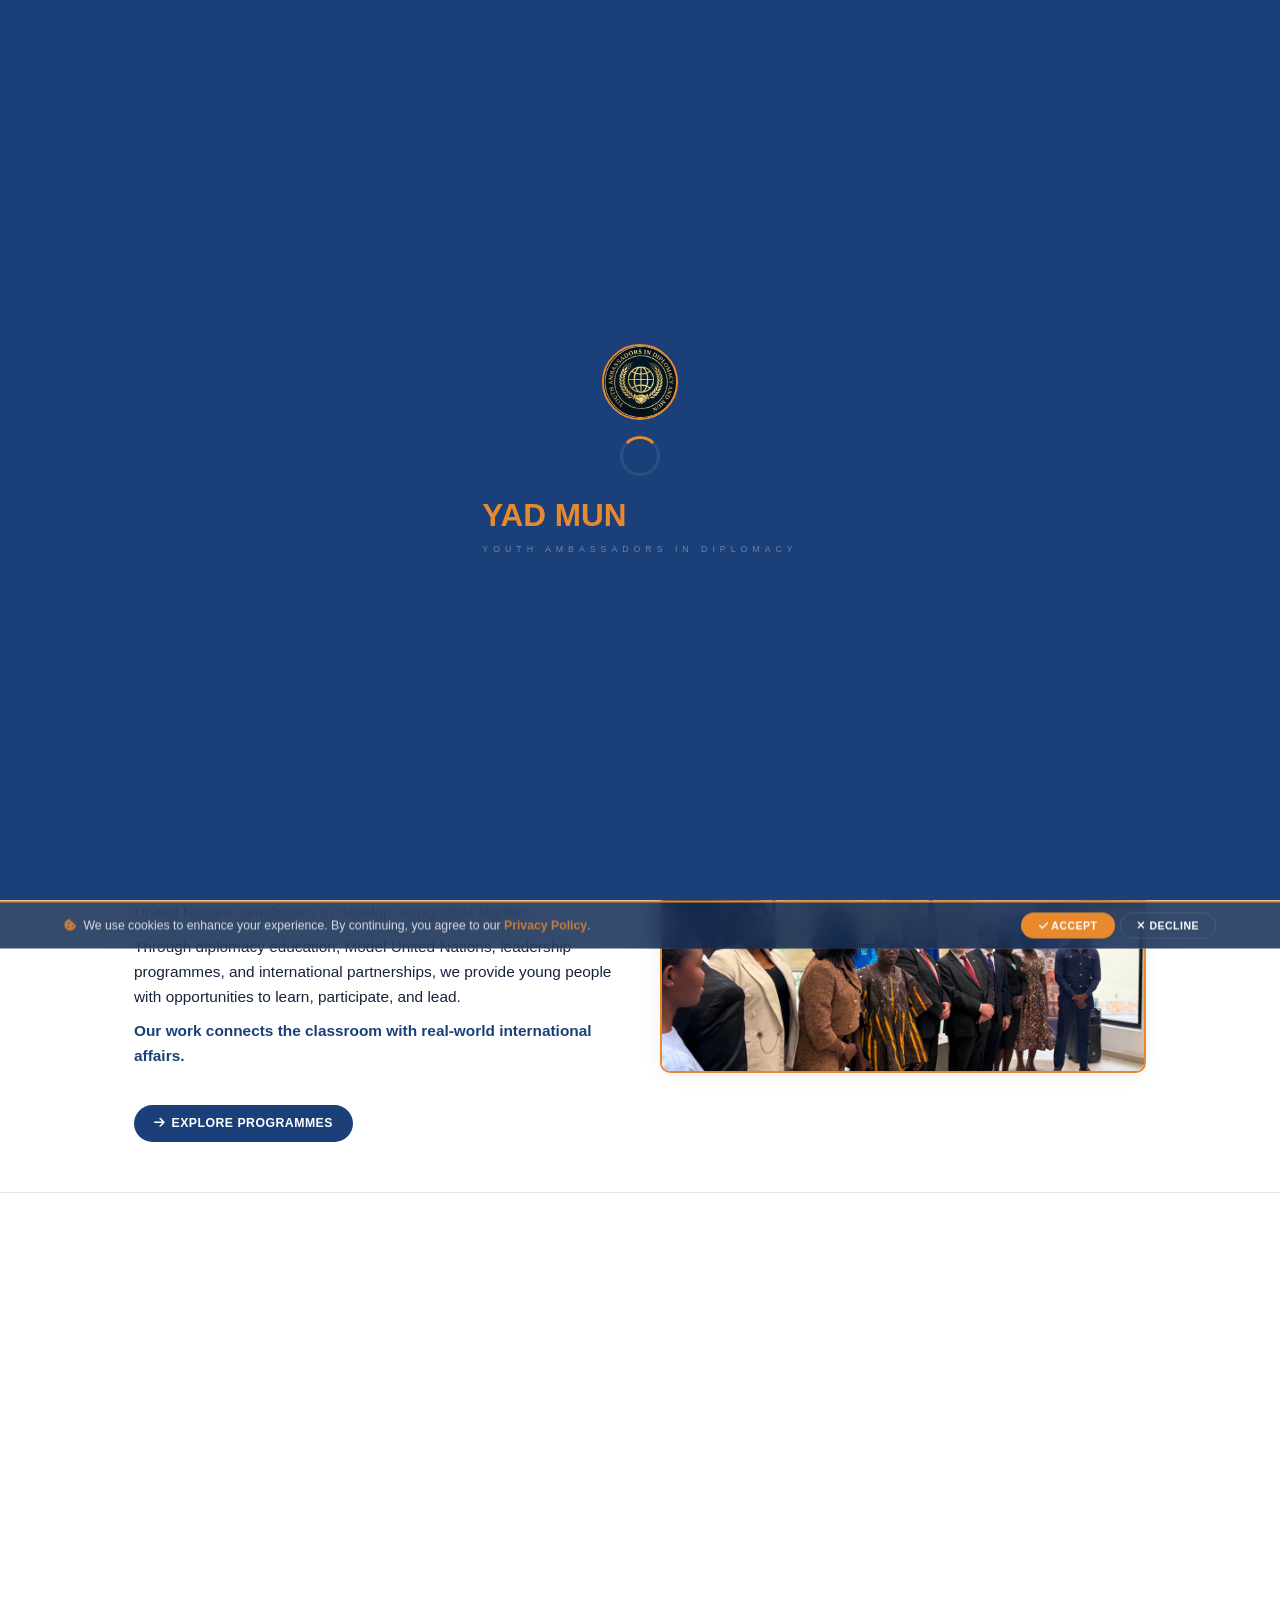
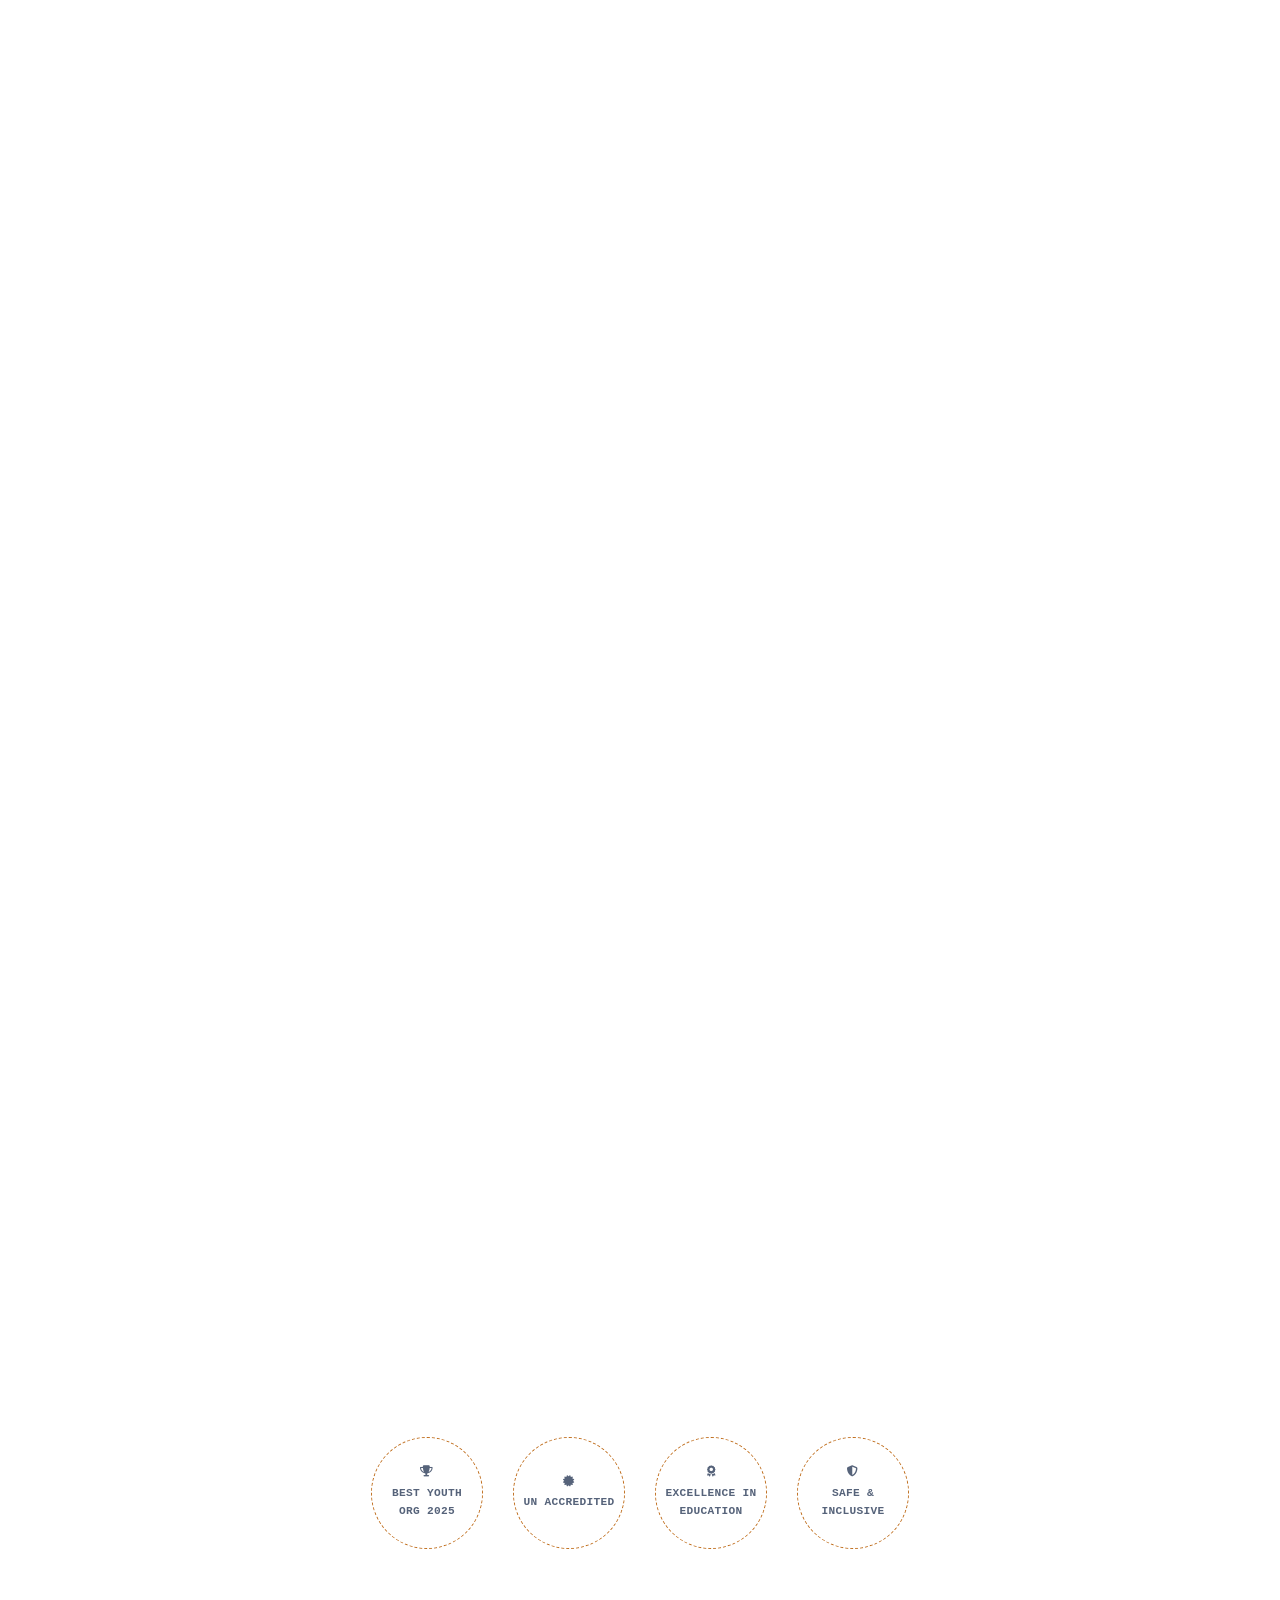
==== index.html @ 00f4c80f "replace index.html, styles.css and script.js with updated versions" ====
<!DOCTYPE html>
<html lang="en">
<head>
  <meta charset="UTF-8" />
  <meta name="viewport" content="width=device-width, initial-scale=1.0" />

  <!-- ===== SECURITY HEADERS =====
       Note: X-Frame-Options and X-Content-Type-Options cannot be enforced
       via <meta> tags per the HTTP spec — they only work as real HTTP
       response headers. Set them at your host (Netlify _headers file,
       Vercel vercel.json, Apache .htaccess, or Nginx config). CSP below
       has been tightened to remove 'unsafe-inline' now that all CSS/JS
       live in external files. -->
  <meta http-equiv="Content-Security-Policy" content="default-src 'self'; script-src 'self' https://cdnjs.cloudflare.com; style-src 'self' https://fonts.googleapis.com https://cdnjs.cloudflare.com; font-src 'self' https://fonts.gstatic.com https://cdnjs.cloudflare.com; img-src 'self' data: https://images.unsplash.com https://ui-avatars.com; connect-src 'self' https://formspree.io; frame-src https://www.google.com; base-uri 'self'; form-action 'self' https://formspree.io;" />
  <meta name="theme-color" content="#1B4079" />
  <!-- ... -->
  <!-- Favicon uses the official crest -->
  <link rel="icon" type="image/jpeg" href="[data-uri]" />

  <!-- ===== SEO ===== -->
  <title>YAD MUN · Youth Ambassadors in Diplomacy &amp; Model United Nations</title>
  <meta name="description" content="YAD MUN is a Ghanaian youth development organization empowering, engaging and inspiring young leaders through diplomacy and Model United Nations." />
  <meta name="robots" content="index, follow" />

  <!-- Open Graph -->
  <meta property="og:title" content="YAD MUN · Youth Ambassadors in Diplomacy" />
  <meta property="og:description" content="Empower | Engage | Inspire — Developing ethical leaders for a global world." />
  <meta property="og:type" content="website" />
  <meta property="og:url" content="https://www.yadmun.org" />

  <!-- Fonts -->
  <link href="https://fonts.googleapis.com/css2?family=Inter:wght@300;400;500;600;700;800;900&family=Poppins:wght@500;600;700;800;900&family=IBM+Plex+Mono:wght@400;500;600&display=swap" rel="stylesheet" />
  <link rel="stylesheet" href="https://cdnjs.cloudflare.com/ajax/libs/font-awesome/6.4.0/css/all.min.css" />

  <!-- Styles -->
  <link rel="stylesheet" href="styles.css" />
</head>
<body>

<a href="#main" class="skip-link">Skip to main content</a>

<!-- ===== LOADING ===== -->
<div id="loader">
  <img src="[data-uri]" alt="YAD MUN" class="loader-crest">
  <div class="loader-spinner"></div>
  <div class="loader-logo">
    YAD MUN
    <small>Youth Ambassadors in Diplomacy</small>
  </div>
</div>

<!-- ===== TOAST ===== -->
<div class="toast-container" id="toastContainer"></div>

<!-- ===== TOP BAR ===== -->
<div class="top-bar no-print" id="topBar">
  <div class="container">
    <div class="top-bar-inner">
      <span><i class="fas fa-phone"></i> 0332 097 330</span>
      <span class="divider">|</span>
      <span><i class="fas fa-envelope"></i> info@yadmun.org</span>
      <span class="divider">|</span>
      <span><i class="fas fa-map-marker-alt"></i> P.O. Box SW 640, Agona Swedru</span>
      <span class="divider">|</span>
      <a href="#register"><i class="fas fa-user-plus"></i> Register Now</a>
    </div>
    <button class="top-bar-close" id="topBarClose" aria-label="Dismiss top bar"><i class="fas fa-times"></i></button>
  </div>
</div>

<!-- ===== HEADER ===== -->
<header class="header" id="mainHeader">
  <div class="nav-container">
    <a href="#" class="logo-wrapper">
      <img src="[data-uri]" alt="YAD MUN official seal" class="logo-icon">
      <div class="logo-text">
        YAD MUN
        <small>Youth Ambassadors in Diplomacy</small>
      </div>
    </a>

    <div class="nav-actions">
      <button class="dark-toggle" id="darkToggle" aria-label="Toggle dark mode">
        <i class="fas fa-moon"></i>
      </button>
      <button class="hamburger" id="hamburger" aria-label="Toggle navigation">
        <span></span><span></span><span></span>
      </button>
    </div>

    <div class="nav-links" id="navLinks">
      <a href="#about" class="btn-outline"><i class="fas fa-info-circle"></i> About</a>
      <a href="#programmes" class="btn-outline"><i class="fas fa-book"></i> Programmes</a>
      <a href="#mv-section" class="btn-outline"><i class="fas fa-flag"></i> Mission</a>
      <a href="#leadership" class="btn-outline"><i class="fas fa-users"></i> Leadership</a>
      <a href="#events" class="btn-outline"><i class="fas fa-calendar"></i> Events</a>
      <a href="#register" class="btn-primary"><i class="fas fa-user-plus"></i> Join</a>
    </div>
  </div>
</header>

<main id="main">

<!-- ===== HERO ===== -->
<section class="hero">
  <div class="container">
    <div class="hero-badge"><i class="fas fa-star"></i> 2026 National Conference</div>
    <div class="tagline">Empower · Engage · Inspire</div>
    <h1>Developing Ethical Leaders <br><span class="gold">for a Global World</span></h1>
    <p><strong>YAD MUN</strong> is a Ghanaian youth development organization committed to empowering, engaging and inspiring young people through diplomacy, Model United Nations, leadership and international exposure.</p>
    <div class="hero-buttons">
      <a href="#register" class="btn-hero"><i class="fas fa-user-plus"></i> Join YAD MUN</a>
      <a href="#contact" class="btn-hero-outline"><i class="fas fa-handshake"></i> Partner with Us</a>
    </div>
  </div>
</section>

<!-- ===== COUNTDOWN ===== -->
<section class="countdown-section no-print">
  <div class="container">
    <h3><i class="fas fa-clock"></i> Countdown to Conference 2026</h3>
    <div class="countdown-timer">
      <div class="countdown-item"><span class="countdown-number" id="cd-days">00</span><span class="countdown-label">Days</span></div>
      <div class="countdown-item"><span class="countdown-number" id="cd-hours">00</span><span class="countdown-label">Hours</span></div>
      <div class="countdown-item"><span class="countdown-number" id="cd-minutes">00</span><span class="countdown-label">Minutes</span></div>
      <div class="countdown-item"><span class="countdown-number" id="cd-seconds">00</span><span class="countdown-label">Seconds</span></div>
    </div>
  </div>
</section>

<!-- ===== ABOUT ===== -->
<section class="section cream fade-up" id="about">
  <div class="container">
    <div class="about-grid">
      <div class="about-content">
        <span class="section-title section-title-left">
          <span class="subtitle">About Us</span>
        </span>
        <h3>Who We Are</h3>
        <p><strong>YAD MUN</strong> (Youth Ambassadors in Diplomacy &amp; Model United Nations LBG) is a youth-focused organization dedicated to leveraging Model United Nations simulations to develop responsible leaders.</p>
        <p>Through diplomacy education, Model United Nations, leadership programmes, and international partnerships, we provide young people with opportunities to learn, participate, and lead.</p>
        <p><strong class="text-highlight">Our work connects the classroom with real-world international affairs.</strong></p>
        <br>
        <a href="#programmes" class="btn-primary"><i class="fas fa-arrow-right"></i> Explore Programmes</a>
      </div>
      <div class="about-image">
        <img src="./images/photo-11.jpeg" alt="Youth leaders" loading="lazy">
      </div>
    </div>
  </div>
</section>

<!-- ===== PROGRAMMES ===== -->
<section class="section fade-up" id="programmes">
  <div class="container">
    <div class="section-title">
      <span class="subtitle">Our Programmes</span>
      <h2>What We Do</h2>
      <p>Empowering young people through diplomacy, leadership and global engagement</p>
    </div>
    <div class="services-grid">
      <div class="service-card">
        <img src="./images/photo-06.jpeg" alt="Diplomacy" class="service-img" loading="lazy">
        <div class="service-body">
          <i class="fas fa-earth-africa icon"></i>
          <h4>Diplomacy Education</h4>
          <p>Introducing youth to diplomacy, international relations and negotiation.</p>
        </div>
      </div>
      <div class="service-card">
        <img src="./images/photo-17.jpeg" alt="Model UN" class="service-img" loading="lazy">
        <div class="service-body">
          <i class="fas fa-landmark icon"></i>
          <h4>Model United Nations</h4>
          <p>Developing research, public speaking and problem-solving skills.</p>
        </div>
      </div>
      <div class="service-card">
        <img src="./images/photo-20.jpeg" alt="Leadership" class="service-img" loading="lazy">
        <div class="service-body">
          <i class="fas fa-star icon"></i>
          <h4>Youth Leadership</h4>
          <p>Equipping young people with leadership skills and ethical values.</p>
        </div>
      </div>
      <div class="service-card">
        <img src="./images/photo-14.jpeg" alt="International" class="service-img" loading="lazy">
        <div class="service-body">
          <i class="fas fa-plane icon"></i>
          <h4>International Exposure</h4>
          <p>Facilitating participation in international conferences and forums.</p>
        </div>
      </div>
      <div class="service-card">
        <img src="./images/photo-04.jpeg" alt="Policy" class="service-img" loading="lazy">
        <div class="service-body">
          <i class="fas fa-chart-line icon"></i>
          <h4>Policy &amp; Research</h4>
          <p>Encouraging youth to contribute to global conversations.</p>
        </div>
      </div>
      <div class="service-card">
        <img src="./images/photo-12.jpeg" alt="Partnerships" class="service-img" loading="lazy">
        <div class="service-body">
          <i class="fas fa-handshake icon"></i>
          <h4>Partnerships</h4>
          <p>Working with schools, governments and international partners.</p>
        </div>
      </div>
    </div>
  </div>
</section>

<!-- ===== MISSION, VISION, VALUES ===== -->
<section class="section dark fade-up" id="mv-section">
  <div class="container">
    <div class="section-title">
      <span class="subtitle">Our Guiding Principles</span>
      <h2>Mission · Vision · Values</h2>
      <p>Click below to explore what drives us</p>
    </div>

    <div class="mv-container">
      <button class="mv-btn active" data-target="mission"><i class="fas fa-bullseye"></i> Mission</button>
      <button class="mv-btn" data-target="vision"><i class="fas fa-eye"></i> Vision</button>
      <button class="mv-btn" data-target="values"><i class="fas fa-star"></i> Values</button>
    </div>

    <div id="mission" class="mv-content active">
      <h3>Our Mission</h3>
      <p>To educate, connect and empower young people through diplomacy education, Model United Nations, leadership development, civic engagement, policy dialogue and international exposure.</p>
    </div>

    <div id="vision" class="mv-content">
      <h3>Our Vision</h3>
      <p>To become a leading platform for developing ethical, informed and globally minded young leaders capable of contributing meaningfully to national, regional and international development.</p>
    </div>

    <div id="values" class="mv-content">
      <h3>Our Values</h3>
      <div class="values-grid-toggle">
        <div class="value-item-toggle"><i class="fas fa-handshake icon"></i><h4>Integrity</h4><p>Honesty, accountability</p></div>
        <div class="value-item-toggle"><i class="fas fa-star icon"></i><h4>Excellence</h4><p>High standards</p></div>
        <div class="value-item-toggle"><i class="fas fa-dove icon"></i><h4>Diplomacy</h4><p>Dialogue &amp; understanding</p></div>
        <div class="value-item-toggle"><i class="fas fa-people-group icon"></i><h4>Inclusion</h4><p>Opportunities for all</p></div>
        <div class="value-item-toggle"><i class="fas fa-hand-holding-heart icon"></i><h4>Service</h4><p>Community contribution</p></div>
        <div class="value-item-toggle"><i class="fas fa-earth-africa icon"></i><h4>Global Citizenship</h4><p>Responsibility to world</p></div>
        <div class="value-item-toggle"><i class="fas fa-lightbulb icon"></i><h4>Innovation</h4><p>Creative solutions</p></div>
      </div>
    </div>
  </div>
</section>

<!-- ============================================================
   LEADERSHIP SECTION
   ============================================================ -->
<section class="section leadership-section fade-up" id="leadership">
  <div class="container">
    <div class="section-title">
      <span class="subtitle">Our Leadership</span>
      <h2>Leadership of YAD MUN</h2>
      <p>Meet the dedicated team driving YAD MUN's vision and mission</p>
    </div>

    <!-- Tabs -->
    <div class="leadership-tabs">
      <button class="leadership-tab active" data-tab="board">Board of Directors</button>
      <button class="leadership-tab" data-tab="executive">Executive Directorate</button>
      <button class="leadership-tab" data-tab="committee">Executive Committee</button>
    </div>

    <!-- Board of Directors -->
    <div class="leadership-content active" id="tab-board">
      <div class="leadership-card-grid">
        <div class="leadership-card" tabindex="0" role="button">
          <img src="./images/Nana Osumpa ii.jpeg" alt="Nana Osompa Nyamekye II" class="l-img">
          <div class="l-info">
            <div class="l-name">Nana Osompa Nyamekye II</div>
            <div class="l-role">Board Chairman</div>
            <div class="l-position">Strategic leadership and governance</div>
          </div>
        </div>
        <div class="leadership-card" tabindex="0" role="button">
          <img src="https://ui-avatars.com/api/?name=Mohammed+Jibril&background=1B4079&color=FFFFFF&size=180&font-size=0.5&bold=true" alt="Mohammed Jibril" class="l-img">
          <div class="l-info">
            <div class="l-name">Mohammed Jibril</div>
            <div class="l-role">Vice Chairman</div>
            <div class="l-position">Supports the Chairman</div>
          </div>
        </div>
        <div class="leadership-card" tabindex="0" role="button">
          <img src="./images/Elijah Essel.jpeg" alt="Elijah Essel" class="l-img">
          <div class="l-info">
            <div class="l-name">Elijah Essel</div>
            <div class="l-role">Secretary to the Board</div>
            <div class="l-position">Board administration</div>
          </div>
        </div>
        <div class="leadership-card" tabindex="0" role="button">
          <img src="https://ui-avatars.com/api/?name=Eugene+Ofosu&background=1B4079&color=FFFFFF&size=180&font-size=0.5&bold=true" alt="Eugene Ofosu" class="l-img">
          <div class="l-info">
            <div class="l-name">Eugene Ofosu</div>
            <div class="l-role">Deputy Secretary General</div>
            <div class="l-position">Board administration</div>
          </div>
        </div>
        <div class="leadership-card" tabindex="0" role="button">
          <img src="https://ui-avatars.com/api/?name=Maxwell+Kwesi+Baidoo&background=1B4079&color=FFFFFF&size=180&font-size=0.5&bold=true" alt="Maxwell Kwesi Baidoo" class="l-img">
          <div class="l-info">
            <div class="l-name">Maxwell Kwesi Baidoo</div>
            <div class="l-role">Board Member</div>
            <div class="l-position">Governance and oversight</div>
          </div>
        </div>
        <div class="leadership-card" tabindex="0" role="button">
          <img src="https://ui-avatars.com/api/?name=Patrick+Yeboah&background=1B4079&color=FFFFFF&size=180&font-size=0.5&bold=true" alt="Patrick Yeboah" class="l-img">
          <div class="l-info">
            <div class="l-name">Patrick Yeboah</div>
            <div class="l-role">Board Member</div>
            <div class="l-position">Governance and oversight</div>
          </div>
        </div>
        <div class="leadership-card" tabindex="0" role="button">
          <img src="https://ui-avatars.com/api/?name=Israel+Otsieku+Baah&background=1B4079&color=FFFFFF&size=180&font-size=0.5&bold=true" alt="Israel Otsieku Baah" class="l-img">
          <div class="l-info">
            <div class="l-name">Israel Otsieku Baah</div>
            <div class="l-role">Board Member</div>
            <div class="l-position">Governance and oversight</div>
          </div>
        </div>
      </div>
      <div class="leadership-count"><strong>7</strong> Board Members</div>
    </div>

    <!-- Executive Directorate -->
    <div class="leadership-content" id="tab-executive">
      <div class="leadership-card-grid">
        <div class="leadership-card" tabindex="0" role="button">
          <img src="./images/Robert Ansah.jpeg" alt="Robert Abeku Ansah" class="l-img">
          <div class="l-info">
            <div class="l-name">Robert Abeku Ansah</div>
            <div class="l-role">Executive Director</div>
            <div class="l-position">Policy, Research &amp; Leadership</div>
          </div>
        </div>
        <div class="leadership-card" tabindex="0" role="button">
          <img src="./images/Ronnie Ato Pentsil.jpeg" alt="Ronnie Ato Paintsil" class="l-img">
          <div class="l-info">
            <div class="l-name">Ronnie Ato Paintsil</div>
            <div class="l-role">Deputy Executive Director</div>
            <div class="l-position">General Administration</div>
          </div>
        </div>
        <div class="leadership-card" tabindex="0" role="button">
          <img src="https://ui-avatars.com/api/?name=Samuel+Nyarkoh&background=1B4079&color=FFFFFF&size=180&font-size=0.5&bold=true" alt="Samuel Nyarkoh" class="l-img">
          <div class="l-info">
            <div class="l-name">Samuel Nyarkoh</div>
            <div class="l-role">Deputy Executive Director</div>
            <div class="l-position">International Relations &amp; Partnerships</div>
          </div>
        </div>
      </div>
      <div class="leadership-count"><strong>3</strong> Executive Directors</div>
    </div>

    <!-- Executive Committee -->
    <div class="leadership-content" id="tab-committee">
      <div class="leadership-card-grid">
        <div class="leadership-card" tabindex="0" role="button">
          <img src="https://ui-avatars.com/api/?name=Morris+Ansah+Davidson&background=1B4079&color=FFFFFF&size=180&font-size=0.5&bold=true" alt="Morris Ansah Davidson" class="l-img">
          <div class="l-info">
            <div class="l-name">Morris Ansah Davidson</div>
            <div class="l-role">Director of Schools Projects</div>
            <div class="l-position">Schools' projects</div>
          </div>
        </div>
        <div class="leadership-card" tabindex="0" role="button">
          <img src="https://ui-avatars.com/api/?name=Carrin+Owusu&background=1B4079&color=FFFFFF&size=180&font-size=0.5&bold=true" alt="Carrin Owusu" class="l-img">
          <div class="l-info">
            <div class="l-name">Carrin Owusu</div>
            <div class="l-role">Director of Membership Affairs</div>
            <div class="l-position">Membership</div>
          </div>
        </div>
        <div class="leadership-card" tabindex="0" role="button">
          <img src="https://ui-avatars.com/api/?name=Lawrence+Manful&background=1B4079&color=FFFFFF&size=180&font-size=0.5&bold=true" alt="Lawrence Manful" class="l-img">
          <div class="l-info">
            <div class="l-name">Lawrence Manful</div>
            <div class="l-role">Director of Communications</div>
            <div class="l-position">Communications &amp; PR</div>
          </div>
        </div>
        <div class="leadership-card" tabindex="0" role="button">
          <img src="https://ui-avatars.com/api/?name=Timothy+Acquah&background=1B4079&color=FFFFFF&size=180&font-size=0.5&bold=true" alt="Timothy Acquah" class="l-img">
          <div class="l-info">
            <div class="l-name">Timothy Acquah</div>
            <div class="l-role">Director of Finance &amp; Admin</div>
            <div class="l-position">Finance</div>
          </div>
        </div>
        <div class="leadership-card" tabindex="0" role="button">
          <img src="https://ui-avatars.com/api/?name=Josephine+Asamoah&background=1B4079&color=FFFFFF&size=180&font-size=0.5&bold=true" alt="Josephine Asamoah" class="l-img">
          <div class="l-info">
            <div class="l-name">Josephine Asamoah</div>
            <div class="l-role">Chief of Protocol &amp; Events</div>
            <div class="l-position">Protocol</div>
          </div>
        </div>
        <div class="leadership-card" tabindex="0" role="button">
          <img src="https://ui-avatars.com/api/?name=Harriet+Nyarkoh&background=1B4079&color=FFFFFF&size=180&font-size=0.5&bold=true" alt="Harriet Nyarkoh" class="l-img">
          <div class="l-info">
            <div class="l-name">Harriet Nyarkoh</div>
            <div class="l-role">Director of Training</div>
            <div class="l-position">Training &amp; Capacity Building</div>
          </div>
        </div>
        <div class="leadership-card" tabindex="0" role="button">
          <img src="https://ui-avatars.com/api/?name=Mavis+Akosua+Ngoah&background=1B4079&color=FFFFFF&size=180&font-size=0.5&bold=true" alt="Mavis Akosua Ngoah" class="l-img">
          <div class="l-info">
            <div class="l-name">Mavis Akosua Ngoah</div>
            <div class="l-role">Women's Commissioner</div>
            <div class="l-position">Gender and Equality</div>
          </div>
        </div>
        <div class="leadership-card" tabindex="0" role="button">
          <img src="./images/Medley Idan.jpeg" alt="Medley Idan" class="l-img">
          <div class="l-info">
            <div class="l-name">Medley Idan</div>
            <div class="l-role">Deputy Women's Commissioner</div>
            <div class="l-position">Gender and Equality</div>
          </div>
        </div>
      </div>
      <div class="leadership-count"><strong>8</strong> Committee Members</div>
    </div>
  </div>
</section>

<!-- ===== TESTIMONIALS =====
     PLACEHOLDER CONTENT — swap for real delegate quotes with their consent
     (name, role, and a quote they've approved) before this goes live. Fake
     testimonials attributed to named people are a real reputational and
     legal risk. -->
<section class="section cream fade-up">
  <div class="container">
    <div class="section-title">
      <span class="subtitle">Testimonials</span>
      <h2>What Delegates Say</h2>
    </div>
    <div class="testimonial-grid">
      <div class="testimonial-card">
        <div class="stars"><i class="fas fa-star"></i><i class="fas fa-star"></i><i class="fas fa-star"></i><i class="fas fa-star"></i><i class="fas fa-star"></i></div>
        <p>"YAD MUN changed how I see the world. The best platform for young leaders in Ghana."</p>
        <div class="author">
          <div class="author-avatar">AS</div>
          <div class="author-info"><strong>Ama Serwaa</strong><span class="role">UNGA Delegate 2025</span></div>
        </div>
      </div>
      <div class="testimonial-card">
        <div class="stars"><i class="fas fa-star"></i><i class="fas fa-star"></i><i class="fas fa-star"></i><i class="fas fa-star"></i><i class="fas fa-star"></i></div>
        <p>"The leadership skills I gained helped me start my own community project impacting 200+ youth."</p>
        <div class="author">
          <div class="author-avatar">KB</div>
          <div class="author-info"><strong>Kwame Boateng</strong><span class="role">Leadership Alumni</span></div>
        </div>
      </div>
      <div class="testimonial-card">
        <div class="stars"><i class="fas fa-star"></i><i class="fas fa-star"></i><i class="fas fa-star"></i><i class="fas fa-star"></i><i class="fas fa-star"></i></div>
        <p>"World-class experience from debates to UN simulations. It prepared me for my international relations degree."</p>
        <div class="author">
          <div class="author-avatar">FI</div>
          <div class="author-info"><strong>Fatima Ibrahim</strong><span class="role">Security Council Delegate</span></div>
        </div>
      </div>
    </div>
  </div>
</section>

<!-- ===== TRUST BADGES =====
     Confirmed real per site owner. Consider linking each badge to the
     awarding/accrediting body's page or a document as public proof —
     that turns a claim into something visitors can verify themselves. -->
<section class="section cream no-print">
  <div class="container">
    <div class="trust-badges">
      <div class="trust-badge"><i class="fas fa-trophy"></i> Best Youth Org 2025</div>
      <div class="trust-badge"><i class="fas fa-certificate"></i> UN Accredited</div>
      <div class="trust-badge"><i class="fas fa-award"></i> Excellence in Education</div>
      <div class="trust-badge"><i class="fas fa-shield-alt"></i> Safe &amp; Inclusive</div>
    </div>
  </div>
</section>

<!-- ===== EVENTS ===== -->
<section class="section fade-up" id="events">
  <div class="container">
    <div class="section-title">
      <span class="subtitle">Calendar</span>
      <h2>Upcoming Events</h2>
    </div>
    <div class="events-grid">
      <div class="event-card">
        <div class="event-date-box"><span class="day">15</span><span class="month">December</span></div>
        <div class="event-info">
          <span class="event-tag featured">Featured</span>
          <h4>National Conference 2026</h4>
          <p><i class="fas fa-map-marker-alt"></i> Accra ICC</p>
          <p><i class="fas fa-users"></i> 500+ Delegates</p>
        </div>
      </div>
      <div class="event-card">
        <div class="event-date-box"><span class="day">10</span><span class="month">October</span></div>
        <div class="event-info">
          <span class="event-tag">Training</span>
          <h4>Leadership Bootcamp</h4>
          <p><i class="fas fa-map-marker-alt"></i> University of Ghana</p>
          <p><i class="fas fa-users"></i> 100+ Participants</p>
        </div>
      </div>
      <div class="event-card">
        <div class="event-date-box"><span class="day">5</span><span class="month">November</span></div>
        <div class="event-info">
          <span class="event-tag">MUN</span>
          <h4>Inter-School MUN Competition</h4>
          <p><i class="fas fa-map-marker-alt"></i> Accra International School</p>
          <p><i class="fas fa-users"></i> 200+ Students</p>
        </div>
      </div>
    </div>
  </div>
</section>

<!-- ===== GALLERY ===== -->
<section class="section cream fade-up">
  <div class="container">
    <div class="section-title">
      <span class="subtitle">Memories</span>
      <h2>Photo Gallery</h2>
    </div>
    <div class="gallery-grid">
      <div class="gallery-item">
        <img src="./images/photo-18.jpeg" alt="Conference" loading="lazy">
        <div class="gallery-overlay"><i class="fas fa-camera"></i> National Conference 2025</div>
      </div>
      <div class="gallery-item">
        <img src="./images/photo-08.jpeg" alt="Training" loading="lazy">
        <div class="gallery-overlay"><i class="fas fa-camera"></i> Leadership Training</div>
      </div>
      <div class="gallery-item">
        <img src="./images/photo-19.jpeg" alt="Delegates" loading="lazy">
        <div class="gallery-overlay"><i class="fas fa-camera"></i> Student Delegates</div>
      </div>
      <div class="gallery-item">
        <img src="./images/photo-16.jpeg" alt="Awards" loading="lazy">
        <div class="gallery-overlay"><i class="fas fa-camera"></i> Awards Ceremony</div>
      </div>
    </div>
  </div>
</section>

<!-- ===== BLOG ===== -->
<section class="section fade-up">
  <div class="container">
    <div class="section-title">
      <span class="subtitle">Latest Updates</span>
      <h2>News &amp; Stories</h2>
    </div>
    <div class="blog-grid">
      <div class="blog-card">
        <img src="https://images.unsplash.com/photo-1543269865-cbf427effbad?q=80&w=2070" alt="News" loading="lazy">
        <div class="blog-content">
          <div class="date"><i class="far fa-calendar-alt"></i> August 10, 2026</div>
          <h4>Registration Now Open for 2026 Conference</h4>
          <a href="#" class="read-more">Read More →</a>
        </div>
      </div>
      <div class="blog-card">
        <img src="https://images.unsplash.com/photo-1517048676732-d65bc937f952?q=80&w=2070" alt="News" loading="lazy">
        <div class="blog-content">
          <div class="date"><i class="far fa-calendar-alt"></i> July 28, 2026</div>
          <h4>YAD MUN Partners with Ministry of Education</h4>
          <a href="#" class="read-more">Read More →</a>
        </div>
      </div>
      <div class="blog-card">
        <img src="./images/photo-04.jpeg" alt="News" loading="lazy">
        <div class="blog-content">
          <div class="date"><i class="far fa-calendar-alt"></i> July 15, 2026</div>
          <h4>YAD MUN Delegates Shine at UN Conference</h4>
          <a href="#" class="read-more">Read More →</a>
        </div>
      </div>
    </div>
  </div>
</section>

<!-- ===== OPPORTUNITIES ===== -->
<section class="section cream fade-up">
  <div class="container">
    <div class="section-title">
      <span class="subtitle">Get Involved</span>
      <h2>Your Global Journey</h2>
    </div>
    <div class="opp-grid">
      <div class="opp-item"><i class="fas fa-globe emoji"></i><h4>Conferences</h4><p>National &amp; international</p></div>
      <div class="opp-item"><i class="fas fa-book emoji"></i><h4>Training</h4><p>Practical skills</p></div>
      <div class="opp-item"><i class="fas fa-graduation-cap emoji"></i><h4>Scholarships</h4><p>Leadership funding</p></div>
      <div class="opp-item"><i class="fas fa-handshake emoji"></i><h4>Fellowships</h4><p>Emerging leaders</p></div>
      <div class="opp-item"><i class="fas fa-briefcase emoji"></i><h4>Internships</h4><p>Professional experience</p></div>
      <div class="opp-item"><i class="fas fa-plane emoji"></i><h4>Delegations</h4><p>Represent YAD MUN globally</p></div>
    </div>
  </div>
</section>

<!-- ===== FAQ ===== -->
<section class="section fade-up">
  <div class="container">
    <div class="section-title">
      <span class="subtitle">Help</span>
      <h2>Frequently Asked Questions</h2>
    </div>
    <div class="faq-grid">
      <div class="faq-item">
        <button class="faq-question">How do I join YAD MUN? <i class="fas fa-chevron-down"></i></button>
        <div class="faq-answer"><p>You can join YAD MUN by filling out the registration form on this page. Select your preferred committee or programme, and our team will contact you with next steps.</p></div>
      </div>
      <div class="faq-item">
        <button class="faq-question">What is the cost of membership? <i class="fas fa-chevron-down"></i></button>
        <div class="faq-answer"><p>Membership is free for all participants. Some programmes and conferences may have participation fees, but we offer scholarships for those in need.</p></div>
      </div>
      <div class="faq-item">
        <button class="faq-question">Do I need previous MUN experience? <i class="fas fa-chevron-down"></i></button>
        <div class="faq-answer"><p>Not at all! YAD MUN welcomes beginners and experienced delegates alike. We provide comprehensive training for all participants.</p></div>
      </div>
      <div class="faq-item">
        <button class="faq-question">How can I partner with YAD MUN? <i class="fas fa-chevron-down"></i></button>
        <div class="faq-answer"><p>We welcome partnerships with schools, universities, corporations, NGOs, and government agencies. Contact us at partnerships@yadmun.org.</p></div>
      </div>
    </div>
  </div>
</section>

<!-- ===== REGISTRATION ===== -->
<section class="section cream fade-up" id="register">
  <div class="container">
    <div class="section-title">
      <span class="subtitle">Join Us</span>
      <h2>Become a Member</h2>
      <p>Join the movement developing ethical leaders for a global world</p>
    </div>
    <div class="register-box">
      <div id="statusMsg" class="status-msg" role="status" aria-live="polite"></div>
      <form id="registrationForm" action="https://formspree.io/f/info@yadmun.org" method="POST">
        <div class="form-row">
          <div class="form-group"><label for="regName"><i class="fas fa-user"></i> Full Name *</label><input type="text" name="name" id="regName" required placeholder="Ama Serwaa" autocomplete="name"></div>
          <div class="form-group"><label for="regPhone"><i class="fas fa-phone"></i> WhatsApp *</label><input type="tel" name="phone" id="regPhone" required placeholder="0244xxxxxx" autocomplete="tel"></div>
        </div>
        <div class="form-row">
          <div class="form-group"><label for="regEmail"><i class="fas fa-envelope"></i> Email *</label><input type="email" name="email" id="regEmail" required placeholder="you@example.com" autocomplete="email"></div>
          <div class="form-group"><label for="regSchool"><i class="fas fa-school"></i> School *</label><input type="text" name="school" id="regSchool" required placeholder="University of Ghana" autocomplete="organization"></div>
        </div>
        <div class="form-group">
          <label for="regCommittee"><i class="fas fa-flag"></i> Committee/Interest *</label>
          <select id="regCommittee" name="committee" required>
            <option value="">Select an option</option>
            <option value="UN Security Council">UN Security Council</option>
            <option value="UN General Assembly">UN General Assembly</option>
            <option value="ECOSOC">ECOSOC</option>
            <option value="Human Rights Council">Human Rights Council</option>
            <option value="Leadership Programme">Leadership Programme</option>
          </select>
        </div>
        <button type="submit" class="btn-register" id="registerBtn">
          <i class="fas fa-user-plus"></i> Join YAD MUN Today
        </button>
      </form>
    </div>
  </div>
</section>

<!-- ===== CONTACT ===== -->
<section class="section fade-up" id="contact">
  <div class="container">
    <div class="section-title">
      <span class="subtitle">Connect</span>
      <h2>Get In Touch</h2>
    </div>
    <div class="contact-grid">

      <div class="contact-info">
        <h3>Let's Build the Future</h3>

        <div class="contact-item">
          <i class="fas fa-phone"></i>
          <div>
            <strong>Phone</strong>
            <a href="tel:+233332097330">0332 097 330</a>
          </div>
        </div>

        <div class="contact-item">
          <i class="fas fa-envelope"></i>
          <div>
            <strong>Email</strong>
            <a href="mailto:info@yadmun.org">info@yadmun.org</a>
          </div>
        </div>

        <div class="contact-item">
          <i class="fas fa-map-marker-alt"></i>
          <div>
            <strong>Address</strong>
            <span>3 Police Station, Opposite MTN Office, Agona Swedru, Central Region, Ghana</span>
          </div>
        </div>

        <div class="contact-item">
          <i class="fas fa-calendar-alt"></i>
          <div>
            <strong>Conference</strong>
            <span>December 15, 2026</span>
          </div>
        </div>

        <!-- Share Buttons -->
        <div class="share-section">
          <span>SHARE:</span>
          <button class="share-btn facebook" data-share="facebook" aria-label="Share on Facebook">
            <i class="fab fa-facebook-f"></i>
          </button>
          <button class="share-btn linkedin" data-share="linkedin" aria-label="Share on LinkedIn">
            <i class="fab fa-linkedin-in"></i>
          </button>
          <button class="share-btn whatsapp" data-share="whatsapp" aria-label="Share on WhatsApp">
            <i class="fab fa-whatsapp"></i>
          </button>
          <button class="share-btn copy-link" id="copyLinkBtn" aria-label="Copy Page Link">
            <i class="fas fa-link"></i>
          </button>
        </div>
      </div>

      <div class="contact-form">
        <form id="contactForm" action="https://formspree.io/f/info@yadmun.org" method="POST">
          <div class="form-group">
            <label for="cName"><i class="fas fa-user"></i> Your Name</label>
            <input type="text" name="name" id="cName" required placeholder="Full name" autocomplete="name">
          </div>
          <div class="form-group">
            <label for="cEmail"><i class="fas fa-envelope"></i> Your Email</label>
            <input type="email" name="email" id="cEmail" required placeholder="you@example.com" autocomplete="email">
          </div>
          <div class="form-group">
            <label for="cMessage"><i class="fas fa-comment"></i> Message</label>
            <textarea name="message" id="cMessage" rows="4" required placeholder="How can we help?"></textarea>
          </div>
          <button type="submit" class="btn-register">
            <i class="fas fa-paper-plane"></i> Send Message
          </button>
        </form>
      </div>

    </div>
  </div>
</section>

<!-- ===== MAP ===== -->
<section class="section cream fade-up no-print">
  <div class="container">
    <div class="section-title">
      <span class="subtitle">Location</span>
      <h2>Find Us</h2>
    </div>
    <div class="map-container">
      <iframe src="https://www.google.com/maps?q=3+Police+Station,+Opposite+MTN+Office,+Agona+Swedru,+Central+Region,+Ghana&t=&z=16&ie=UTF8&iwloc=&output=embed" allowfullscreen="" loading="lazy" title="YAD MUN Location — Agona Swedru, Central Region, Ghana"></iframe>
    </div>
    <!-- <p class="map-note">Map shows the general area of Agona Swedru. Swap in your exact office pin once you have a street address — P.O. Boxes can't be geolocated precisely.</p> -->
  </div>
</section>

</main>

<!-- ===== FOOTER ===== -->
<footer class="footer">
  <div class="container">
    <div class="footer-grid">
      <div>
        <h4>YAD MUN</h4>
        <p class="footer-tagline">Youth Ambassadors in Diplomacy &amp; Model United Nations LBG</p>
        <div class="footer-address">
          <p><i class="fas fa-map-marker-alt"></i> 3 Police Station, Opposite MTN Office, Agona Swedru, Central Region, Ghana</p>
          <p><i class="fas fa-phone"></i> 0332 097 330</p>
          <p><i class="fas fa-envelope"></i> info@yadmun.org</p>
        </div>
        <p class="footer-motto">Empower · Engage · Inspire</p>
      </div>
      <div>
        <h4>Quick Links</h4>
        <a href="#about"><i class="fas fa-chevron-right chevron-bullet"></i> About</a>
        <a href="#programmes"><i class="fas fa-chevron-right chevron-bullet"></i> Programmes</a>
        <a href="#leadership"><i class="fas fa-chevron-right chevron-bullet"></i> Leadership</a>
        <a href="#events"><i class="fas fa-chevron-right chevron-bullet"></i> Events</a>
        <a href="#register"><i class="fas fa-chevron-right chevron-bullet"></i> Join</a>
        <a href="#contact"><i class="fas fa-chevron-right chevron-bullet"></i> Contact</a>
      </div>
      <div>
        <h4>Programmes</h4>
        <a href="#programmes"><i class="fas fa-chevron-right chevron-bullet"></i> Diplomacy</a>
        <a href="#programmes"><i class="fas fa-chevron-right chevron-bullet"></i> Model UN</a>
        <a href="#programmes"><i class="fas fa-chevron-right chevron-bullet"></i> Leadership</a>
        <a href="#programmes"><i class="fas fa-chevron-right chevron-bullet"></i> International</a>
      </div>
      <div>
        <h4>Policies</h4>
        <a href="#privacy" class="policy-link" data-policy="privacy"><i class="fas fa-chevron-right chevron-bullet"></i> Privacy</a>
        <a href="#safeguarding" class="policy-link" data-policy="safeguarding"><i class="fas fa-chevron-right chevron-bullet"></i> Safeguarding</a>
        <a href="#code-of-conduct" class="policy-link" data-policy="code-of-conduct"><i class="fas fa-chevron-right chevron-bullet"></i> Code of Conduct</a>
        <a href="#terms" class="policy-link" data-policy="terms"><i class="fas fa-chevron-right chevron-bullet"></i> Terms</a>
      </div>
    </div>
    <div class="footer-bottom">
      <p>© 2026 Youth Ambassadors in Diplomacy and Model United Nations LBG. All Rights Reserved.</p>
      <p class="footer-copyright-sub">P.O. Box SW 640, Agona Swedru, Ghana, West Africa</p>
    </div>
  </div>
</footer>

<!-- ===== FLOATING BUTTONS ===== -->
<button class="scroll-top" id="scrollTop" aria-label="Scroll to top"><i class="fas fa-arrow-up"></i></button>
<a href="https://wa.me/233332097330" class="whatsapp-float no-print" target="_blank" rel="noopener noreferrer" aria-label="Chat on WhatsApp">
  <i class="fab fa-whatsapp"></i>
  <span class="whatsapp-tooltip">Chat with us</span>
</a>

<!-- ===== COOKIE CONSENT ===== -->
<div class="cookie-consent" id="cookieConsent">
  <p><i class="fas fa-cookie-bite cookie-icon"></i> We use cookies to enhance your experience. By continuing, you agree to our <a href="#privacy" class="policy-link" data-policy="privacy">Privacy Policy</a>.</p>
  <div class="cookie-btn-group">
    <button class="btn-cookie" id="cookieAccept"><i class="fas fa-check"></i> Accept</button>
    <button class="btn-cookie-outline" id="cookieDecline"><i class="fas fa-times"></i> Decline</button>
  </div>
</div>

<!-- ===== POLICY MODAL ===== -->
<div class="policy-modal-overlay" id="policyModal" aria-hidden="true" role="dialog" aria-labelledby="policyModalTitle">
  <div class="policy-modal-card">
    <div class="policy-modal-header">
      <div class="policy-modal-title-wrap">
        <i class="fas fa-shield-alt modal-title-icon" id="policyModalIcon"></i>
        <h3 id="policyModalTitle">Policy Title</h3>
      </div>
      <button class="policy-modal-close" id="closePolicyModal" aria-label="Close modal">&times;</button>
    </div>
    <div class="policy-modal-body" id="policyModalBody">
      <!-- Policy content injected dynamically via JS -->
    </div>
    <div class="policy-modal-footer">
      <button class="btn-primary" id="policyModalOkBtn"><i class="fas fa-check"></i> Understood</button>
    </div>
  </div>
</div>

<!-- ===== LEADER PROFILE MODAL ===== -->
<div class="policy-modal-overlay" id="leaderModal" aria-hidden="true" role="dialog" aria-labelledby="leaderModalTitle">
  <div class="policy-modal-card leader-modal-card">
    <div class="policy-modal-header leader-modal-header">
      <div class="policy-modal-title-wrap leader-modal-title-wrap">
        <img id="leaderModalImg" class="leader-modal-img" src="" alt="">
        <div>
          <h3 id="leaderModalTitle">Name</h3>
          <p id="leaderModalRole" class="leader-modal-role">Role</p>
        </div>
      </div>
      <button class="policy-modal-close" id="closeLeaderModal" aria-label="Close modal">&times;</button>
    </div>
    <div class="policy-modal-body" id="leaderModalBody">
      <!-- Leader bio injected dynamically via JS -->
    </div>
  </div>
</div>

<script src="script.js"></script>
</body>
</html>
---- styles.css ----
/* ============================================================
   CSS VARIABLES
   ============================================================ */
:root {
  /* UNICEF-style palette: deep official blue as primary, one warm
     amber-orange accent for CTAs and highlights, white/near-white base */
  --primary: #1B4079;
  --primary-dark: #122C54;
  --gold: #E8892E;
  --gold-light: #F0A855;
  --gold-dark: #C06F1F;
  --terracotta: #E8892E;
  --terracotta-dark: #C06F1F;
  --white: #FFFFFF;
  --off-white: #F5F8FC;
  --dark: #0B1626;
  --shadow: 0 2px 20px rgba(11, 22, 38, 0.06);
  --shadow-hover: 0 10px 40px rgba(11, 22, 38, 0.12);
  --transition: 0.3s ease;
  --radius: 10px;
  --max-width: 1140px;
  --font-sans: 'Inter', -apple-system, sans-serif;
  --font-serif: 'Poppins', sans-serif;
  --font-mono: 'IBM Plex Mono', ui-monospace, monospace;
  --bg-primary: #FFFFFF;
  --bg-secondary: #F5F8FC;
  --text-primary: #16233B;
  --text-secondary: #56637A;
  --border-color: #DDE4EF;

  /* Glassmorphism tokens — used on panels that float over a colored
     or image background (header, dark sections, hero, cookie banner).
     Kept off form panels (register/contact) so input text stays crisp. */
  --glass-bg: rgba(255, 255, 255, 0.10);
  --glass-bg-strong: rgba(255, 255, 255, 0.16);
  --glass-border: rgba(255, 255, 255, 0.28);
  --glass-blur: blur(16px);
  --glass-shadow: 0 8px 32px rgba(11, 22, 38, 0.12);
}

body.dark-mode {
  --glass-bg: rgba(255, 255, 255, 0.06);
  --glass-bg-strong: rgba(255, 255, 255, 0.09);
  --glass-border: rgba(255, 255, 255, 0.14);
}

body.dark-mode {
  --bg-primary: #0B1626;
  --bg-secondary: #12203A;
  --text-primary: #F5F8FC;
  --text-secondary: #A6B3CC;
  --border-color: #223252;
}

/* ============================================================
   RESET
   ============================================================ */
* {
  margin: 0;
  padding: 0;
  box-sizing: border-box;
}

html {
  scroll-behavior: smooth;
  scroll-padding-top: 70px;
  font-size: 17.5px;
}

body {
  font-family: var(--font-sans);
  background: var(--bg-primary);
  color: var(--text-primary);
  line-height: 1.65;
  transition: background 0.3s, color 0.3s;
}

::selection {
  background: var(--gold);
  color: var(--white);
}

.skip-link {
  position: absolute;
  top: -100px;
  left: 12px;
  background: var(--primary);
  color: var(--white);
  padding: 10px 18px;
  border-radius: 6px;
  font-family: var(--font-sans);
  font-weight: 600;
  font-size: 0.85rem;
  z-index: 10000;
  transition: top 0.2s ease;
}

.skip-link:focus {
  top: 12px;
}

.container {
  max-width: var(--max-width);
  margin: 0 auto;
  padding: 0 5%;
}

a {
  text-decoration: none;
  color: inherit;
}

img {
  max-width: 100%;
  height: auto;
  display: block;
}

::-webkit-scrollbar {
  width: 6px;
}

::-webkit-scrollbar-track {
  background: var(--bg-primary);
}

::-webkit-scrollbar-thumb {
  background: var(--gold);
  border-radius: 3px;
}

/* ============================================================
   LOADING
   ============================================================ */
#loader {
  position: fixed;
  inset: 0;
  background: var(--primary);
  z-index: 9999;
  display: flex;
  flex-direction: column;
  align-items: center;
  justify-content: center;
  transition: opacity 0.6s, visibility 0.6s;
}

#loader.hidden {
  opacity: 0;
  visibility: hidden;
}

.loader-crest {
  width: 76px;
  height: 76px;
  border-radius: 50%;
  object-fit: cover;
  border: 2px solid var(--gold);
}

.loader-spinner {
  width: 40px;
  height: 40px;
  border: 3px solid rgba(255, 255, 255, 0.08);
  border-top-color: var(--gold);
  border-radius: 50%;
  animation: spin 0.8s linear infinite;
  margin-top: 16px;
}

@keyframes spin {
  to {
    transform: rotate(360deg);
  }
}

.loader-logo {
  font-family: var(--font-serif);
  font-size: 1.8rem;
  color: var(--gold);
  font-weight: 900;
  margin-top: 14px;
}

.loader-logo small {
  display: block;
  font-size: 0.5rem;
  font-weight: 300;
  opacity: 0.5;
  letter-spacing: 5px;
  text-transform: uppercase;
  font-family: var(--font-sans);
  color: rgba(255, 255, 255, 0.7);
}

/* ============================================================
   TOP BAR
   ============================================================ */
.top-bar {
  background: rgba(18, 44, 84, 0.75);
  backdrop-filter: var(--glass-blur);
  -webkit-backdrop-filter: var(--glass-blur);
  color: rgba(255, 255, 255, 0.8);
  padding: 6px 0;
  font-size: 0.7rem;
  border-bottom: 1px solid rgba(232, 137, 46, 0.15);
  text-align: center;
  position: relative;
}

.top-bar-inner {
  display: flex;
  align-items: center;
  justify-content: center;
  gap: 16px;
  flex-wrap: wrap;
}

.top-bar-inner a {
  color: var(--gold);
  font-weight: 600;
}

.top-bar-inner a:hover {
  color: var(--gold-light);
}

.top-bar-inner .divider {
  opacity: 0.2;
}

.top-bar-inner .fa {
  color: var(--gold);
  margin-right: 4px;
}

.top-bar-close {
  background: none;
  border: none;
  color: rgba(255, 255, 255, 0.3);
  cursor: pointer;
  font-size: 0.8rem;
  padding: 0 8px;
  transition: var(--transition);
  position: absolute;
  right: 10px;
  top: 50%;
  transform: translateY(-50%);
}

.top-bar-close:hover {
  color: #fff;
  transform: translateY(-50%) rotate(90deg);
}

/* ============================================================
   HEADER
   ============================================================ */
.header {
  background: var(--glass-bg-strong);
  backdrop-filter: var(--glass-blur);
  -webkit-backdrop-filter: var(--glass-blur);
  border-bottom: 1px solid var(--glass-border);
  position: sticky;
  top: 0;
  z-index: 999;
  transition: background 0.3s, border-color 0.3s, transform 0.3s;
}

.header.scrolled {
  box-shadow: var(--glass-shadow);
  background: var(--glass-bg-strong);
}

.header.hidden-nav {
  transform: translateY(-100%);
}

.nav-container {
  max-width: var(--max-width);
  margin: 0 auto;
  padding: 10px 5%;
  display: flex;
  justify-content: space-between;
  align-items: center;
}

.logo-wrapper {
  display: flex;
  align-items: center;
  gap: 10px;
  transition: var(--transition);
}

.logo-wrapper:hover {
  transform: scale(1.02);
}

.logo-icon {
  width: 40px;
  height: 40px;
  border-radius: 50%;
  object-fit: cover;
  border: 2px solid var(--gold);
  flex-shrink: 0;
}

.logo-text {
  font-family: var(--font-serif);
  font-weight: 900;
  font-size: 1rem;
  color: var(--primary);
  line-height: 1.1;
  transition: color 0.3s;
}

body.dark-mode .logo-text {
  color: var(--gold);
}

.logo-text small {
  display: block;
  font-size: 0.4rem;
  font-weight: 400;
  color: var(--text-secondary);
  letter-spacing: 2px;
  text-transform: uppercase;
  font-family: var(--font-sans);
}

.nav-actions {
  display: flex;
  align-items: center;
  gap: 6px;
}

.hamburger {
  display: none;
  flex-direction: column;
  gap: 4px;
  background: none;
  border: none;
  cursor: pointer;
  padding: 5px;
}

.hamburger span {
  display: block;
  width: 20px;
  height: 2px;
  background: var(--primary);
  border-radius: 2px;
  transition: var(--transition);
}

body.dark-mode .hamburger span {
  background: var(--gold);
}

.hamburger.active span:nth-child(1) {
  transform: rotate(45deg) translate(4px, 4px);
}

.hamburger.active span:nth-child(2) {
  opacity: 0;
  transform: scaleX(0);
}

.hamburger.active span:nth-child(3) {
  transform: rotate(-45deg) translate(4px, -4px);
}

.nav-links {
  display: flex;
  gap: 6px;
  align-items: center;
}

.nav-links.open {
  display: flex;
}

.dark-toggle {
  background: none;
  border: none;
  color: var(--text-secondary);
  font-size: 0.9rem;
  cursor: pointer;
  padding: 6px;
  border-radius: 50%;
  transition: var(--transition);
  width: 34px;
  height: 34px;
  display: flex;
  align-items: center;
  justify-content: center;
}

.dark-toggle:hover {
  background: rgba(27, 64, 121, 0.04);
  transform: rotate(20deg);
}

body.dark-mode .dark-toggle {
  color: var(--gold);
}

.btn-primary {
  background: var(--primary);
  color: var(--white);
  padding: 8px 20px;
  border-radius: 50px;
  font-weight: 700;
  font-size: 0.7rem;
  border: none;
  cursor: pointer;
  text-transform: uppercase;
  letter-spacing: 0.5px;
  transition: var(--transition);
  display: inline-flex;
  align-items: center;
  gap: 6px;
}

.btn-primary:hover {
  background: var(--primary-dark);
  transform: translateY(-2px);
  box-shadow: 0 4px 20px rgba(27, 64, 121, 0.15);
}

.btn-outline {
  background: transparent;
  color: var(--primary);
  padding: 8px 16px;
  border-radius: 50px;
  font-weight: 600;
  font-size: 0.7rem;
  border: 1.5px solid var(--primary);
  transition: var(--transition);
  text-transform: uppercase;
  letter-spacing: 0.5px;
  display: inline-flex;
  align-items: center;
  gap: 6px;
}

.btn-outline:hover {
  background: var(--primary);
  color: var(--white);
  transform: translateY(-2px);
}

body.dark-mode .btn-outline {
  color: var(--gold);
  border-color: var(--gold);
}

body.dark-mode .btn-outline:hover {
  background: var(--gold);
  color: var(--white);
}

/* ============================================================
   HERO
   ============================================================ */
.hero {
  background:
    linear-gradient(135deg, rgba(27, 64, 121, 0.90) 0%, rgba(18, 44, 84, 0.92) 100%),
    url('[data-uri]') center 22%/cover;
  padding: 60px 5% 50px;
  color: var(--white);
  text-align: center;
  min-height: 45vh;
  display: flex;
  align-items: center;
  border-bottom: 3px solid var(--gold);
}

.hero-badge {
  display: inline-block;
  background: var(--glass-bg-strong);
  backdrop-filter: var(--glass-blur);
  -webkit-backdrop-filter: var(--glass-blur);
  border: 1px solid var(--glass-border);
  padding: 4px 18px;
  border-radius: 50px;
  font-size: 0.6rem;
  letter-spacing: 3px;
  text-transform: uppercase;
  margin-bottom: 10px;
  color: var(--gold);
  font-weight: 600;
}

.hero .tagline {
  font-size: 0.9rem;
  font-weight: 300;
  letter-spacing: 6px;
  text-transform: uppercase;
  color: var(--gold);
  margin-bottom: 6px;
  opacity: 0.9;
}

.hero h1 {
  font-family: var(--font-serif);
  font-size: clamp(1.7rem, 4.6vw, 2.9rem);
  font-weight: 800;
  line-height: 1.15;
  margin-bottom: 12px;
}

.hero h1 .gold {
  color: var(--gold);
}

.hero p {
  font-size: 0.95rem;
  opacity: 0.9;
  max-width: 600px;
  margin: 0 auto 18px;
  font-weight: 300;
}

.hero-buttons {
  display: flex;
  gap: 12px;
  justify-content: center;
  flex-wrap: wrap;
}

.btn-hero {
  background: var(--gold);
  color: var(--white);
  padding: 12px 34px;
  border-radius: 50px;
  font-weight: 700;
  font-size: 0.8rem;
  border: none;
  cursor: pointer;
  text-transform: uppercase;
  letter-spacing: 0.5px;
  transition: var(--transition);
  display: inline-flex;
  align-items: center;
  gap: 8px;
  box-shadow: 0 4px 30px rgba(232, 137, 46, 0.2);
}

.btn-hero:hover {
  background: var(--gold-dark);
  transform: translateY(-3px);
  box-shadow: 0 8px 40px rgba(232, 137, 46, 0.3);
}

.btn-hero-outline {
  background: transparent;
  color: var(--white);
  padding: 12px 34px;
  border-radius: 50px;
  font-weight: 600;
  font-size: 0.8rem;
  border: 1.5px solid rgba(255, 255, 255, 0.2);
  transition: var(--transition);
  text-transform: uppercase;
  letter-spacing: 0.5px;
  display: inline-flex;
  align-items: center;
  gap: 8px;
}

.btn-hero-outline:hover {
  background: rgba(255, 255, 255, 0.05);
  border-color: var(--gold);
  transform: translateY(-3px);
}

/* ============================================================
   COUNTDOWN
   ============================================================ */
.countdown-section {
  background: var(--primary);
  padding: 20px 0;
  text-align: center;
  color: var(--white);
  border-top: 2px solid var(--gold);
  border-bottom: 2px solid var(--gold);
}

.countdown-section h3 {
  font-family: var(--font-serif);
  color: var(--gold);
  font-size: 1.1rem;
  margin-bottom: 10px;
}

.countdown-section h3 .fa {
  margin-right: 6px;
}

.countdown-timer {
  display: flex;
  justify-content: center;
  gap: 14px;
  flex-wrap: wrap;
}

.countdown-item {
  background: var(--glass-bg);
  backdrop-filter: var(--glass-blur);
  -webkit-backdrop-filter: var(--glass-blur);
  padding: 8px 18px;
  border-radius: var(--radius);
  min-width: 55px;
  border: 1px solid var(--glass-border);
  transition: var(--transition);
}

.countdown-item:hover {
  background: var(--glass-bg-strong);
  transform: translateY(-2px);
}

.countdown-number {
  font-family: var(--font-mono);
  font-size: 1.9rem;
  font-weight: 600;
  color: var(--gold);
  display: block;
  line-height: 1;
}

.countdown-label {
  font-size: 0.5rem;
  text-transform: uppercase;
  letter-spacing: 2px;
  opacity: 0.5;
  margin-top: 2px;
  display: block;
}

/* ============================================================
   SECTIONS
   ============================================================ */
.section {
  padding: 50px 0;
  border-bottom: 1px solid var(--border-color);
}

.section:last-of-type {
  border-bottom: none;
}

.section.cream {
  background: var(--bg-primary);
}

.section.dark {
  background: var(--primary);
  color: var(--white);
}

.section.dark .section-title h2 {
  color: var(--gold);
}

.section.dark .section-title p {
  color: rgba(255, 255, 255, 0.7);
}

.section-title {
  text-align: center;
  margin-bottom: 38px;
}

.section-title .subtitle {
  display: inline-flex;
  align-items: center;
  gap: 10px;
  background: none;
  color: var(--terracotta);
  font-family: var(--font-mono);
  font-size: 0.72rem;
  font-weight: 600;
  letter-spacing: 2px;
  text-transform: uppercase;
  padding: 0;
  border-radius: 0;
  margin-bottom: 10px;
}

.section-title .subtitle::before,
.section-title .subtitle::after {
  content: '';
  width: 22px;
  height: 1px;
  background: var(--gold);
}

.section.dark .section-title .subtitle {
  color: var(--gold-light);
}

.section-title h2 {
  font-family: var(--font-serif);
  font-size: clamp(1.35rem, 3.2vw, 2.15rem);
  font-weight: 700;
  color: var(--primary);
  margin-bottom: 6px;
}

body.dark-mode .section-title h2 {
  color: var(--gold);
}

.section-title h2:after {
  content: '';
  display: block;
  width: 40px;
  height: 2px;
  background: var(--gold);
  margin: 10px auto 0;
  border-radius: 2px;
}

.section-title p {
  color: var(--text-secondary);
  max-width: 520px;
  margin: 10px auto 0;
  font-size: 0.98rem;
}

/* Utility classes (replace former inline style="" attributes) */
.section-title-left {
  display: block;
  text-align: left;
  margin-bottom: 0;
}

.text-highlight {
  color: var(--primary);
}

body.dark-mode .text-highlight {
  color: var(--gold);
}

.footer-tagline {
  opacity: 0.7;
  font-size: 0.75rem;
}

.footer-motto {
  opacity: 0.4;
  font-size: 0.55rem;
  margin-top: 6px;
  font-style: italic;
}

.footer-copyright-sub {
  opacity: 0.5;
  font-size: 0.55rem;
}

.chevron-bullet {
  font-size: 0.25rem;
  margin-right: 3px;
}

.cookie-icon {
  color: var(--gold);
  margin-right: 4px;
}

.cookie-btn-group {
  display: flex;
  gap: 5px;
  flex-wrap: wrap;
}

/* ============================================================
   ABOUT
   ============================================================ */
.about-grid {
  display: grid;
  grid-template-columns: 1fr 1fr;
  gap: 40px;
  align-items: center;
}

.about-image {
  border-radius: var(--radius);
  overflow: hidden;
  box-shadow: var(--shadow);
  border: 2px solid var(--gold);
  transition: var(--transition);
}

.about-image img {
  width: 100%;
  height: 240px;
  object-fit: cover;
  transition: var(--transition);
}

.about-image:hover img {
  transform: scale(1.02);
}

.about-image:hover {
  box-shadow: var(--shadow-hover);
  transform: translateY(-3px);
}

.about-content h3 {
  font-family: var(--font-serif);
  font-size: 1.4rem;
  color: var(--primary);
  margin-bottom: 8px;
}

body.dark-mode .about-content h3 {
  color: var(--gold);
}

.about-content p {
  margin-bottom: 8px;
  color: var(--text-primary);
  font-size: 0.88rem;
}

/* ============================================================
   SERVICES
   ============================================================ */
.services-grid {
  display: grid;
  grid-template-columns: repeat(3, 1fr);
  gap: 26px;
}

.service-card {
  background: var(--bg-secondary);
  border-radius: var(--radius);
  overflow: hidden;
  box-shadow: var(--shadow);
  transition: var(--transition);
  border: 1px solid var(--border-color);
}

.service-card:hover {
  transform: translateY(-5px);
  box-shadow: var(--shadow-hover);
  border-color: var(--gold);
}

.service-card .service-img {
  width: 100%;
  height: 190px;
  object-fit: cover;
  object-position: top center;
  transition: var(--transition);
}

.service-card:hover .service-img {
  transform: scale(1.03);
}

.service-card .service-body {
  padding: 20px 20px 22px;
}

.service-card .icon {
  font-size: 1.6rem;
  margin-bottom: 6px;
  display: block;
  color: var(--gold);
}

.service-card h4 {
  font-family: var(--font-serif);
  font-size: 1.08rem;
  font-weight: 600;
  color: var(--primary);
  margin-bottom: 6px;
}

body.dark-mode .service-card h4 {
  color: var(--gold);
}

.service-card p {
  color: var(--text-secondary);
  font-size: 0.92rem;
}

/* ============================================================
   MV TOGGLE
   ============================================================ */
.mv-container {
  display: flex;
  flex-wrap: wrap;
  gap: 8px;
  justify-content: center;
  margin-bottom: 16px;
}

.mv-btn {
  background: transparent;
  border: 2px solid var(--gold);
  color: var(--gold);
  padding: 6px 20px;
  border-radius: 50px;
  font-weight: 700;
  font-size: 0.7rem;
  cursor: pointer;
  transition: var(--transition);
  text-transform: uppercase;
  letter-spacing: 0.5px;
  font-family: var(--font-sans);
}

.mv-btn:hover {
  background: var(--gold);
  color: var(--white);
  transform: translateY(-2px);
}

.mv-btn.active {
  background: var(--gold);
  color: var(--white);
}

.mv-content {
  display: none;
  max-width: 650px;
  margin: 0 auto;
  padding: 20px 26px;
  background: var(--glass-bg);
  backdrop-filter: var(--glass-blur);
  -webkit-backdrop-filter: var(--glass-blur);
  border-radius: var(--radius);
  border: 1px solid var(--glass-border);
  border-left: 3px solid var(--gold);
  box-shadow: var(--glass-shadow);
  animation: fadeIn 0.3s ease;
}

.mv-content.active {
  display: block;
}

.mv-content h3 {
  font-family: var(--font-serif);
  color: var(--gold);
  font-size: 1.1rem;
  margin-bottom: 4px;
}

.mv-content p {
  opacity: 0.9;
  line-height: 1.7;
  font-size: 0.88rem;
}

@keyframes fadeIn {
  from {
    opacity: 0;
    transform: translateX(-10px);
  }

  to {
    opacity: 1;
    transform: translateX(0);
  }
}

.values-grid-toggle {
  display: grid;
  grid-template-columns: repeat(4, 1fr);
  gap: 8px;
  margin-top: 10px;
}

.value-item-toggle {
  background: var(--glass-bg);
  backdrop-filter: var(--glass-blur);
  -webkit-backdrop-filter: var(--glass-blur);
  padding: 10px 6px;
  border-radius: 6px;
  text-align: center;
  border: 1px solid var(--glass-border);
  transition: var(--transition);
}

.value-item-toggle:hover {
  background: var(--glass-bg-strong);
  transform: translateY(-3px);
  border-color: var(--gold);
}

.value-item-toggle .icon {
  font-size: 1.3rem;
  display: block;
  margin-bottom: 6px;
  color: var(--gold);
}

.value-item-toggle h4 {
  color: var(--gold);
  font-family: var(--font-serif);
  font-size: 0.7rem;
  margin-bottom: 2px;
}

.value-item-toggle p {
  font-size: 0.6rem;
  opacity: 0.8;
}

/* ============================================================
   TESTIMONIALS
   ============================================================ */
.testimonial-grid {
  display: grid;
  grid-template-columns: repeat(3, 1fr);
  gap: 24px;
}

.testimonial-card {
  background: var(--bg-secondary);
  padding: 26px;
  border-radius: var(--radius);
  box-shadow: var(--shadow);
  border-top: 3px solid var(--gold);
  transition: var(--transition);
}

.testimonial-card:hover {
  transform: translateY(-4px);
  box-shadow: var(--shadow-hover);
}

.testimonial-card .stars {
  color: var(--gold);
  font-size: 0.75rem;
  letter-spacing: 3px;
  margin-bottom: 6px;
}

.testimonial-card p {
  color: var(--text-primary);
  font-style: italic;
  font-size: 0.95rem;
  margin-bottom: 10px;
}

.testimonial-card .author {
  display: flex;
  align-items: center;
  gap: 8px;
}

.testimonial-card .author-avatar {
  width: 28px;
  height: 28px;
  border-radius: 50%;
  background: var(--primary);
  color: var(--white);
  display: flex;
  align-items: center;
  justify-content: center;
  font-weight: 700;
  font-size: 0.6rem;
  flex-shrink: 0;
}

.testimonial-card .author-info strong {
  color: var(--primary);
  font-weight: 700;
  font-size: 0.75rem;
  display: block;
}

body.dark-mode .testimonial-card .author-info strong {
  color: var(--gold);
}

.testimonial-card .author-info .role {
  color: var(--text-secondary);
  font-size: 0.6rem;
}

/* ============================================================
   LEADERSHIP
   ============================================================ */
.leadership-section {
  background: var(--bg-primary);
}

body.dark-mode .leadership-section {
  background: var(--bg-secondary);
}

.leadership-tabs {
  display: flex;
  flex-wrap: wrap;
  gap: 8px;
  justify-content: center;
  margin-bottom: 24px;
}

.leadership-tab {
  padding: 8px 24px;
  border-radius: 50px;
  border: 2px solid var(--gold);
  background: transparent;
  color: var(--gold);
  font-weight: 700;
  font-size: 0.75rem;
  cursor: pointer;
  transition: var(--transition);
  text-transform: uppercase;
  letter-spacing: 0.5px;
  font-family: var(--font-sans);
}

.leadership-tab:hover {
  background: var(--gold);
  color: var(--white);
  transform: translateY(-2px);
}

.leadership-tab.active {
  background: var(--gold);
  color: var(--white);
}

.leadership-content {
  display: none;
  animation: fadeIn 0.3s ease;
}

.leadership-content.active {
  display: block;
}

.leadership-card-grid {
  display: flex;
  flex-wrap: wrap;
  justify-content: center;
  gap: 24px;
}

.leadership-card {
  flex: 0 1 calc(25% - 18px);
  min-width: 220px;
  background: var(--bg-secondary);
  border-radius: var(--radius);
  overflow: hidden;
  box-shadow: var(--shadow);
  border: 1px solid var(--border-color);
  transition: var(--transition);
  text-align: center;
}

.leadership-card:hover {
  transform: translateY(-5px);
  box-shadow: var(--shadow-hover);
  border-color: var(--gold);
}

.leadership-card .l-img {
  width: 100%;
  height: 240px;
  object-fit: cover;
  object-position: top center;
  background: var(--primary);
  transition: var(--transition);
}

.leadership-card:hover .l-img {
  transform: scale(1.03);
}

.leadership-card .l-info {
  padding: 18px 16px 20px;
}

.leadership-card .l-name {
  font-family: var(--font-serif);
  font-size: 1.02rem;
  color: var(--primary);
  font-weight: 700;
}

body.dark-mode .leadership-card .l-name {
  color: var(--gold);
}

.leadership-card .l-role {
  color: var(--text-secondary);
  font-size: 0.82rem;
  margin-top: 3px;
}

.leadership-card .l-position {
  color: var(--terracotta);
  font-family: var(--font-mono);
  font-size: 0.66rem;
  font-weight: 600;
  text-transform: uppercase;
  letter-spacing: 0.5px;
  margin-top: 8px;
  padding-top: 8px;
  border-top: 1px dashed var(--border-color);
}

body.dark-mode .leadership-card .l-position {
  color: var(--gold-light);
}

.leadership-count {
  text-align: center;
  font-size: 0.85rem;
  color: var(--text-secondary);
  margin-top: 16px;
}

.leadership-count strong {
  color: var(--gold);
}

/* ============================================================
   TRUST BADGES
   ============================================================ */
/* Trust badges styled as document/passport stamps — signature element
   tying the "accreditation" claims to the diplomacy/travel-document
   subject matter, and making each one visually distinct rather than a
   flat icon row. */
.trust-badges {
  display: flex;
  justify-content: center;
  gap: 30px;
  flex-wrap: wrap;
  padding: 10px 0;
}

.trust-badge {
  display: flex;
  flex-direction: column;
  align-items: center;
  justify-content: center;
  gap: 6px;
  width: 112px;
  aspect-ratio: 1;
  border-radius: 50%;
  border: 1.5px dashed var(--gold-dark);
  color: var(--text-secondary);
  font-family: var(--font-mono);
  font-size: 0.64rem;
  font-weight: 600;
  letter-spacing: 0.3px;
  text-transform: uppercase;
  text-align: center;
  padding: 10px 8px;
  transition: var(--transition);
}

.trust-badge:hover {
  border-color: var(--terracotta);
  transform: translateY(-3px);
}

.trust-badge .fa {
  font-size: 1.35rem;
  color: var(--gold);
}

.trust-badge a {
  color: inherit;
}

.trust-badge a:hover {
  color: var(--terracotta);
}

/* ============================================================
   EVENTS
   ============================================================ */
.events-grid {
  display: grid;
  grid-template-columns: repeat(3, 1fr);
  gap: 16px;
}

.event-card {
  background: var(--bg-secondary);
  border-radius: var(--radius);
  overflow: hidden;
  box-shadow: var(--shadow);
  border: 1px solid var(--border-color);
  transition: var(--transition);
}

.event-card:hover {
  transform: translateY(-4px);
  box-shadow: var(--shadow-hover);
  border-color: var(--gold);
}

.event-date-box {
  background: var(--primary);
  color: var(--white);
  padding: 14px;
  text-align: center;
  transition: var(--transition);
}

.event-card:hover .event-date-box {
  background: var(--gold);
  color: var(--primary);
}

.event-date-box .day {
  font-size: 1.5rem;
  font-weight: 700;
  font-family: var(--font-mono);
  line-height: 1;
}

.event-date-box .month {
  font-size: 0.55rem;
  font-family: var(--font-mono);
  text-transform: uppercase;
  letter-spacing: 2px;
  opacity: 0.85;
}

.event-info {
  padding: 16px;
}

.event-info h4 {
  font-family: var(--font-serif);
  color: var(--primary);
  font-size: 0.98rem;
  font-weight: 600;
}

body.dark-mode .event-info h4 {
  color: var(--gold);
}

.event-info p {
  color: var(--text-secondary);
  font-size: 0.82rem;
  margin: 3px 0;
}

.event-info p .fa {
  color: var(--gold);
  width: 14px;
}

.event-tag {
  display: inline-block;
  background: var(--gold);
  color: var(--white);
  font-family: var(--font-mono);
  font-size: 0.55rem;
  padding: 3px 10px;
  border-radius: 50px;
  text-transform: uppercase;
  font-weight: 700;
  letter-spacing: 0.5px;
  margin-bottom: 5px;
}

.event-tag.featured {
  background: var(--terracotta);
}

/* ============================================================
   GALLERY
   ============================================================ */
.gallery-grid {
  display: grid;
  grid-template-columns: repeat(4, 1fr);
  gap: 16px;
}

.gallery-item {
  position: relative;
  border-radius: var(--radius);
  overflow: hidden;
  height: 170px;
  cursor: pointer;
}

.gallery-item img {
  width: 100%;
  height: 100%;
  object-fit: cover;
  transition: var(--transition);
}

.gallery-item:hover img {
  transform: scale(1.06);
}

.gallery-overlay {
  position: absolute;
  bottom: 0;
  left: 0;
  right: 0;
  background: linear-gradient(transparent, rgba(27, 64, 121, 0.85));
  color: var(--white);
  padding: 6px 12px;
  font-weight: 600;
  font-size: 0.6rem;
  transform: translateY(100%);
  transition: var(--transition);
}

.gallery-item:hover .gallery-overlay {
  transform: translateY(0);
}

/* ============================================================
   BLOG
   ============================================================ */
.blog-grid {
  display: grid;
  grid-template-columns: repeat(3, 1fr);
  gap: 16px;
}

.blog-card {
  background: var(--bg-secondary);
  border-radius: var(--radius);
  overflow: hidden;
  box-shadow: var(--shadow);
  border: 1px solid var(--border-color);
  transition: var(--transition);
}

.blog-card:hover {
  transform: translateY(-4px);
  box-shadow: var(--shadow-hover);
  border-color: var(--gold);
}

.blog-card img {
  width: 100%;
  height: 120px;
  object-fit: cover;
  transition: var(--transition);
}

.blog-card:hover img {
  transform: scale(1.03);
}

.blog-content {
  padding: 16px;
}

.blog-content .date {
  color: var(--text-secondary);
  font-family: var(--font-mono);
  font-size: 0.65rem;
  text-transform: uppercase;
  letter-spacing: 1px;
}

.blog-content .date .fa {
  margin-right: 3px;
}

.blog-content h4 {
  font-family: var(--font-serif);
  font-weight: 600;
  margin: 6px 0;
  color: var(--primary);
  font-size: 0.98rem;
}

body.dark-mode .blog-content h4 {
  color: var(--gold);
}

.blog-content .read-more {
  color: var(--terracotta);
  font-weight: 600;
  font-size: 0.78rem;
  text-transform: uppercase;
  letter-spacing: 0.5px;
  transition: var(--transition);
  display: inline-flex;
  align-items: center;
  gap: 4px;
}

.blog-content .read-more:hover {
  gap: 8px;
}

/* ============================================================
   OPPORTUNITIES
   ============================================================ */
.opp-grid {
  display: grid;
  grid-template-columns: repeat(3, 1fr);
  gap: 14px;
}

.opp-item {
  background: var(--bg-secondary);
  padding: 22px 16px;
  border-radius: var(--radius);
  text-align: center;
  box-shadow: var(--shadow);
  border: 1px solid var(--border-color);
  transition: var(--transition);
}

.opp-item:hover {
  transform: translateY(-4px);
  box-shadow: var(--shadow-hover);
  border-color: var(--gold);
}

.opp-item .emoji {
  font-size: 1.7rem;
  display: block;
  margin-bottom: 6px;
  color: var(--gold);
}

.opp-item h4 {
  font-family: var(--font-serif);
  font-weight: 600;
  color: var(--primary);
  font-size: 0.95rem;
  margin: 4px 0 3px;
}

body.dark-mode .opp-item h4 {
  color: var(--gold);
}

.opp-item p {
  color: var(--text-secondary);
  font-size: 0.82rem;
}

/* ============================================================
   FAQ
   ============================================================ */
.faq-grid {
  max-width: 650px;
  margin: 0 auto;
  display: flex;
  flex-direction: column;
  gap: 8px;
}

.faq-item {
  background: var(--bg-secondary);
  border-radius: var(--radius);
  overflow: hidden;
  box-shadow: var(--shadow);
  border: 1px solid var(--border-color);
  transition: var(--transition);
}

.faq-item:hover {
  border-color: var(--gold);
}

.faq-question {
  width: 100%;
  padding: 16px 18px;
  background: none;
  border: none;
  text-align: left;
  font-weight: 600;
  font-size: 0.98rem;
  color: var(--text-primary);
  cursor: pointer;
  display: flex;
  justify-content: space-between;
  align-items: center;
  transition: var(--transition);
  font-family: var(--font-sans);
}

.faq-question:hover {
  background: rgba(232, 137, 46, 0.04);
}

.faq-question .fa-chevron-down {
  transition: var(--transition);
  color: var(--gold);
  font-size: 0.75rem;
}

.faq-question.active .fa-chevron-down {
  transform: rotate(180deg);
}

.faq-answer {
  max-height: 0;
  overflow: hidden;
  transition: max-height 0.3s ease, padding 0.3s ease;
  padding: 0 18px;
  color: var(--text-secondary);
  font-size: 0.9rem;
}

.faq-answer.open {
  max-height: 240px;
  padding: 0 18px 16px;
}

/* ============================================================
   REGISTRATION
   ============================================================ */
.register-box {
  background: var(--bg-secondary);
  padding: 34px;
  border-radius: var(--radius);
  box-shadow: var(--shadow-hover);
  border-top: 3px solid var(--gold);
  max-width: 580px;
  margin: 0 auto;
}

.form-row {
  display: grid;
  grid-template-columns: 1fr 1fr;
  gap: 14px;
}

.form-group {
  margin-bottom: 14px;
}

.form-group label {
  display: block;
  font-weight: 600;
  margin-bottom: 5px;
  color: var(--primary);
  font-family: var(--font-mono);
  font-size: 0.72rem;
  letter-spacing: 0.4px;
  text-transform: uppercase;
}

body.dark-mode .form-group label {
  color: var(--gold);
}

.form-group label .fa {
  color: var(--gold);
  margin-right: 4px;
}

.form-group input,
.form-group select,
.form-group textarea {
  width: 100%;
  padding: 11px 14px;
  border: 1.5px solid var(--border-color);
  border-radius: var(--radius);
  font-size: 0.95rem;
  transition: var(--transition);
  background: var(--bg-primary);
  color: var(--text-primary);
  font-family: var(--font-sans);
}

.form-group input:focus,
.form-group select:focus,
.form-group textarea:focus {
  outline: none;
  border-color: var(--gold);
  box-shadow: 0 0 0 3px rgba(232, 137, 46, 0.08);
}

.btn-register {
  background: var(--primary);
  color: var(--white);
  padding: 13px 24px;
  border: none;
  border-radius: 50px;
  font-weight: 700;
  font-size: 0.9rem;
  cursor: pointer;
  width: 100%;
  transition: var(--transition);
  text-transform: uppercase;
  letter-spacing: 0.5px;
  display: inline-flex;
  align-items: center;
  justify-content: center;
  gap: 8px;
  font-family: var(--font-sans);
}

.btn-register:hover {
  background: var(--primary-dark);
  transform: translateY(-2px);
  box-shadow: 0 4px 20px rgba(27, 64, 121, 0.2);
}

.btn-register:disabled {
  opacity: 0.7;
  cursor: not-allowed;
  transform: none;
}

/* ============================================================
   CONTACT
   ============================================================ */
.contact-grid {
  display: grid;
  grid-template-columns: 1fr 1fr;
  gap: 45px;
}

.contact-info h3 {
  font-family: var(--font-serif);
  font-size: 1.5rem;
  font-weight: 600;
  color: var(--primary);
  margin-bottom: 18px;
}

body.dark-mode .contact-info h3 {
  color: var(--gold);
}

.contact-item {
  display: flex;
  align-items: flex-start;
  gap: 14px;
  margin-bottom: 16px;
}

.contact-item .fa {
  width: 18px;
  color: var(--gold);
  margin-top: 2px;
  font-size: 0.9rem;
}

.contact-item strong {
  display: block;
  font-weight: 600;
  font-size: 0.75rem;
  color: var(--text-secondary);
  letter-spacing: 0.5px;
  text-transform: uppercase;
}

.contact-item a,
.contact-item span {
  color: var(--text-primary);
  font-size: 0.9rem;
}

body.dark-mode .contact-item a,
body.dark-mode .contact-item span {
  color: var(--text-primary);
}

.contact-item a:hover {
  color: var(--gold);
}

.share-section {
  display: flex;
  align-items: center;
  gap: 10px;
  margin-top: 20px;
  padding-top: 16px;
  border-top: 1px solid var(--border-color);
}

.share-section span {
  font-weight: 700;
  font-size: 0.7rem;
  color: var(--text-secondary);
  letter-spacing: 1px;
  text-transform: uppercase;
}

.share-section .share-btn {
  width: 36px;
  height: 36px;
  border-radius: 50%;
  border: none;
  color: var(--white);
  cursor: pointer;
  transition: var(--transition);
  display: flex;
  align-items: center;
  justify-content: center;
  font-size: 0.85rem;
  box-shadow: 0 2px 10px rgba(0, 0, 0, 0.08);
}

.share-section .share-btn:hover {
  transform: translateY(-3px) scale(1.05);
  box-shadow: 0 4px 20px rgba(0, 0, 0, 0.15);
}

.share-section .share-btn.facebook {
  background: #1877f2;
}

.share-section .share-btn.twitter {
  background: #000;
}

.share-section .share-btn.linkedin {
  background: #0a66c2;
}

.share-section .share-btn.whatsapp {
  background: #25d366;
}

.share-section .share-btn.copy-link {
  background: var(--primary);
}

.social-links-visible {
  display: flex;
  gap: 12px;
  margin-top: 16px;
  flex-wrap: wrap;
}

.social-links-visible a {
  display: inline-flex;
  align-items: center;
  justify-content: center;
  width: 42px;
  height: 42px;
  border-radius: 50%;
  background: var(--primary);
  color: var(--white);
  font-size: 1rem;
  transition: var(--transition);
  box-shadow: 0 2px 10px rgba(0, 0, 0, 0.06);
}

.social-links-visible a:hover {
  background: var(--gold);
  transform: translateY(-4px) scale(1.05);
  box-shadow: 0 4px 20px rgba(0, 0, 0, 0.12);
}

body.dark-mode .social-links-visible a {
  background: var(--gold);
  color: var(--primary);
}

body.dark-mode .social-links-visible a:hover {
  background: var(--white);
}

.contact-form {
  background: var(--bg-secondary);
  padding: 28px;
  border-radius: var(--radius);
  box-shadow: var(--shadow);
  border: 1px solid var(--border-color);
}

.contact-form .form-group {
  margin-bottom: 16px;
}

.contact-form .form-group label {
  display: block;
  font-weight: 600;
  margin-bottom: 5px;
  color: var(--primary);
  font-family: var(--font-mono);
  font-size: 0.75rem;
  text-transform: uppercase;
  letter-spacing: 0.4px;
}

body.dark-mode .contact-form .form-group label {
  color: var(--gold);
}

.contact-form .form-group label .fa {
  color: var(--gold);
  margin-right: 6px;
}

.contact-form .form-group input,
.contact-form .form-group textarea {
  width: 100%;
  padding: 12px 14px;
  border: 1.5px solid var(--border-color);
  border-radius: var(--radius);
  font-size: 0.95rem;
  transition: var(--transition);
  background: var(--bg-primary);
  color: var(--text-primary);
  font-family: var(--font-sans);
}

.contact-form .form-group input:focus,
.contact-form .form-group textarea:focus {
  outline: none;
  border-color: var(--gold);
  box-shadow: 0 0 0 3px rgba(232, 137, 46, 0.08);
}

.contact-form .btn-register {
  background: var(--primary);
  color: var(--white);
  padding: 12px 24px;
  border: none;
  border-radius: 50px;
  font-weight: 700;
  font-size: 0.8rem;
  cursor: pointer;
  width: 100%;
  transition: var(--transition);
  text-transform: uppercase;
  letter-spacing: 0.5px;
  display: inline-flex;
  align-items: center;
  justify-content: center;
  gap: 8px;
  font-family: var(--font-sans);
}

.contact-form .btn-register:hover {
  background: var(--primary-dark);
  transform: translateY(-2px);
}

/* ============================================================
   MAP
   ============================================================ */
.map-container {
  border-radius: var(--radius);
  overflow: hidden;
  box-shadow: var(--shadow);
  height: 200px;
  border: 1px solid var(--border-color);
}

.map-container iframe {
  width: 100%;
  height: 100%;
  border: 0;
}

.map-note {
  text-align: center;
  font-size: 0.65rem;
  color: var(--text-secondary);
  margin-top: 8px;
}


/* ============================================================
   FOOTER
   ============================================================ */
.footer {
  background: var(--primary-dark);
  color: var(--white);
  padding: 30px 0 18px;
  border-top: 3px solid var(--gold);
}

.footer-grid {
  display: grid;
  grid-template-columns: 2fr 1fr 1fr 1fr;
  gap: 25px;
}

.footer a {
  color: rgba(255, 255, 255, 0.5);
  display: block;
  margin: 3px 0;
  font-size: 0.75rem;
  transition: var(--transition);
}

.footer a:hover {
  color: var(--gold);
  transform: translateX(4px);
}

.footer h4 {
  color: var(--gold);
  margin-bottom: 8px;
  font-family: var(--font-serif);
  font-size: 0.85rem;
}

.footer .footer-address {
  color: rgba(255, 255, 255, 0.4);
  font-size: 0.7rem;
  margin-top: 4px;
}

.footer .footer-address .fa {
  color: var(--gold);
  width: 16px;
}

.footer-bottom {
  text-align: center;
  border-top: 1px solid rgba(255, 255, 255, 0.04);
  padding-top: 14px;
  margin-top: 16px;
  font-size: 0.6rem;
  color: rgba(255, 255, 255, 0.3);
}

/* ============================================================
   WHATSAPP FLOAT
   ============================================================ */
.whatsapp-float {
  position: fixed;
  bottom: 60px;
  right: 16px;
  background: #25D366;
  color: var(--white);
  width: 52px;
  height: 52px;
  border-radius: 50%;
  display: flex;
  align-items: center;
  justify-content: center;
  font-size: 1.6rem;
  box-shadow: 0 4px 35px rgba(37, 211, 102, 0.35);
  transition: var(--transition);
  z-index: 998;
  animation: pulseWhatsapp 2.5s infinite;
}

@keyframes pulseWhatsapp {

  0%,
  100% {
    transform: scale(1);
    box-shadow: 0 4px 35px rgba(37, 211, 102, 0.35);
  }

  50% {
    transform: scale(1.06);
    box-shadow: 0 8px 45px rgba(37, 211, 102, 0.45);
  }
}

.whatsapp-float:hover {
  transform: scale(1.12);
  animation: none;
  box-shadow: 0 8px 50px rgba(37, 211, 102, 0.5);
}

.whatsapp-float .whatsapp-tooltip {
  position: absolute;
  right: 62px;
  background: rgba(0, 0, 0, 0.85);
  color: var(--white);
  padding: 5px 14px;
  border-radius: var(--radius);
  font-size: 0.65rem;
  white-space: nowrap;
  opacity: 0;
  visibility: hidden;
  transition: var(--transition);
  font-weight: 500;
}

.whatsapp-float:hover .whatsapp-tooltip {
  opacity: 1;
  visibility: visible;
}

.whatsapp-float .whatsapp-tooltip::after {
  content: '';
  position: absolute;
  right: -6px;
  top: 50%;
  transform: translateY(-50%);
  border-left: 6px solid rgba(0, 0, 0, 0.85);
  border-top: 6px solid transparent;
  border-bottom: 6px solid transparent;
}

/* ============================================================
   SCROLL TO TOP
   ============================================================ */
.scroll-top {
  position: fixed;
  bottom: 14px;
  right: 80px;
  background: var(--primary);
  color: var(--white);
  width: 36px;
  height: 36px;
  border-radius: 50%;
  border: 2px solid var(--gold);
  font-size: 0.85rem;
  cursor: pointer;
  opacity: 0;
  visibility: hidden;
  transition: var(--transition);
  z-index: 999;
  display: flex;
  align-items: center;
  justify-content: center;
  box-shadow: 0 4px 15px rgba(27, 64, 121, 0.1);
}

.scroll-top.visible {
  opacity: 1;
  visibility: visible;
}

.scroll-top:hover {
  background: var(--primary-dark);
  transform: scale(1.08);
}

/* ============================================================
   COOKIE CONSENT
   ============================================================ */
.cookie-consent {
  position: fixed;
  bottom: 0;
  left: 0;
  right: 0;
  background: rgba(18, 44, 84, 0.85);
  backdrop-filter: var(--glass-blur);
  -webkit-backdrop-filter: var(--glass-blur);
  color: var(--white);
  padding: 10px 5%;
  z-index: 9998;
  display: flex;
  align-items: center;
  justify-content: space-between;
  flex-wrap: wrap;
  gap: 10px;
  transform: translateY(100%);
  transition: transform 0.4s ease;
  border-top: 2px solid var(--gold);
}

.cookie-consent.show {
  transform: translateY(0);
}

.cookie-consent p {
  font-size: 0.7rem;
  opacity: 0.8;
  flex: 1;
  min-width: 150px;
}

.cookie-consent p a {
  color: var(--gold);
  font-weight: 600;
}

.cookie-consent .btn-cookie {
  background: var(--gold);
  color: var(--white);
  border: none;
  padding: 6px 18px;
  border-radius: 50px;
  font-weight: 700;
  font-size: 0.6rem;
  cursor: pointer;
  transition: var(--transition);
  text-transform: uppercase;
  letter-spacing: 0.5px;
}

.cookie-consent .btn-cookie:hover {
  background: var(--gold-dark);
  transform: scale(1.02);
}

.cookie-consent .btn-cookie-outline {
  background: transparent;
  color: var(--white);
  border: 1px solid rgba(255, 255, 255, 0.1);
  padding: 6px 16px;
  border-radius: 50px;
  font-weight: 600;
  font-size: 0.6rem;
  cursor: pointer;
  transition: var(--transition);
  text-transform: uppercase;
  letter-spacing: 0.5px;
}

.cookie-consent .btn-cookie-outline:hover {
  background: rgba(255, 255, 255, 0.04);
  border-color: var(--gold);
}

/* ============================================================
   STATUS
   ============================================================ */
.status-msg {
  padding: 8px 14px;
  border-radius: var(--radius);
  margin-bottom: 10px;
  display: none;
  font-size: 0.78rem;
}

.status-msg.success {
  display: block;
  background: #d4edda;
  color: #155724;
  border: 1px solid #c3e6cb;
}

.status-msg.error {
  display: block;
  background: #f8d7da;
  color: #721c24;
  border: 1px solid #f5c6cb;
}

/* ============================================================
   TOAST
   ============================================================ */
.toast-container {
  position: fixed;
  top: 80px;
  right: 20px;
  z-index: 9999;
  display: flex;
  flex-direction: column;
  gap: 8px;
}

.toast {
  padding: 10px 20px;
  border-radius: var(--radius);
  color: #fff;
  font-size: 0.8rem;
  font-weight: 600;
  box-shadow: 0 4px 20px rgba(0, 0, 0, 0.12);
  animation: slideIn 0.4s ease;
  min-width: 250px;
}

.toast.success {
  background: #28a745;
}

.toast.error {
  background: #dc3545;
}

.toast.info {
  background: var(--primary);
}

.toast .fa {
  margin-right: 6px;
}

@keyframes slideIn {
  from {
    opacity: 0;
    transform: translateX(80px);
  }

  to {
    opacity: 1;
    transform: translateX(0);
  }
}

.toast.hide {
  animation: slideOut 0.3s ease forwards;
}

@keyframes slideOut {
  to {
    opacity: 0;
    transform: translateX(80px);
  }
}

/* ============================================================
   POLICY MODAL
   ============================================================ */
.policy-modal-overlay {
  position: fixed;
  inset: 0;
  background: rgba(11, 22, 38, 0.55);
  backdrop-filter: var(--glass-blur);
  -webkit-backdrop-filter: var(--glass-blur);
  z-index: 10000;
  display: flex;
  align-items: center;
  justify-content: center;
  padding: 20px;
  opacity: 0;
  visibility: hidden;
  transition: opacity 0.25s ease, visibility 0.25s ease;
}

.policy-modal-overlay.open {
  opacity: 1;
  visibility: visible;
}

.policy-modal-card {
  background: var(--bg-primary);
  color: var(--text-primary);
  width: 100%;
  max-width: 640px;
  max-height: 80vh;
  border-radius: var(--radius);
  box-shadow: var(--shadow-hover);
  border-top: 3px solid var(--gold);
  display: flex;
  flex-direction: column;
  overflow: hidden;
  transform: translateY(20px);
  transition: transform 0.25s ease;
}

.policy-modal-overlay.open .policy-modal-card {
  transform: translateY(0);
}

.policy-modal-header {
  display: flex;
  align-items: center;
  justify-content: space-between;
  gap: 12px;
  padding: 18px 22px;
  border-bottom: 1px solid var(--border-color);
}

.policy-modal-title-wrap {
  display: flex;
  align-items: center;
  gap: 10px;
}

.modal-title-icon {
  color: var(--gold);
  font-size: 1.1rem;
}

.policy-modal-header h3 {
  font-family: var(--font-serif);
  font-size: 1.1rem;
  font-weight: 700;
  color: var(--primary);
}

body.dark-mode .policy-modal-header h3 {
  color: var(--gold);
}

.policy-modal-close {
  background: none;
  border: none;
  font-size: 1.4rem;
  line-height: 1;
  color: var(--text-secondary);
  cursor: pointer;
  padding: 2px 6px;
  border-radius: 6px;
  transition: var(--transition);
}

.policy-modal-close:hover {
  color: var(--gold);
  background: rgba(232, 137, 46, 0.08);
}

.policy-modal-body {
  padding: 18px 22px;
  overflow-y: auto;
  font-size: 0.9rem;
  line-height: 1.7;
  color: var(--text-primary);
}

.policy-modal-body h4 {
  font-family: var(--font-serif);
  color: var(--primary);
  font-size: 0.95rem;
  margin: 14px 0 6px;
}

.policy-modal-body h4:first-child {
  margin-top: 0;
}

body.dark-mode .policy-modal-body h4 {
  color: var(--gold);
}

.policy-modal-body p {
  margin-bottom: 8px;
}

.policy-modal-body ul {
  margin: 6px 0 10px 20px;
}

.policy-modal-body li {
  margin-bottom: 4px;
}

.policy-modal-footer {
  padding: 14px 22px;
  border-top: 1px solid var(--border-color);
  display: flex;
  justify-content: flex-end;
}

.leadership-card {
  cursor: pointer;
}

.leadership-card:focus-visible {
  outline: 2px solid var(--gold);
  outline-offset: 2px;
}

.leader-modal-card {
  max-width: 560px;
}

.leader-modal-header {
  align-items: center;
}

.leader-modal-title-wrap {
  align-items: center;
  gap: 14px;
}

.leader-modal-img {
  width: 56px;
  height: 56px;
  border-radius: 50%;
  object-fit: cover;
  border: 2px solid var(--gold);
  flex-shrink: 0;
}

.leader-modal-role {
  font-size: 0.78rem;
  color: var(--text-secondary);
  margin-top: 2px;
}

.leader-modal-empty {
  text-align: center;
  padding: 20px 10px;
  color: var(--text-secondary);
}

.leader-modal-empty i {
  font-size: 1.8rem;
  color: var(--gold);
  display: block;
  margin-bottom: 10px;
}

/* ============================================================
   ANIMATIONS
   ============================================================ */
.fade-up {
  opacity: 0;
  transform: translateY(25px);
  transition: opacity 0.6s ease, transform 0.6s ease;
}

.fade-up.visible {
  opacity: 1;
  transform: translateY(0);
}

@media (prefers-reduced-motion: reduce) {
  * {
    animation-duration: 0.01ms !important;
    animation-iteration-count: 1 !important;
    transition-duration: 0.01ms !important;
    scroll-behavior: auto !important;
  }
}

/* Visible keyboard focus for accessibility */
a:focus-visible,
button:focus-visible,
input:focus-visible,
select:focus-visible,
textarea:focus-visible {
  outline: 2px solid var(--gold);
  outline-offset: 2px;
}

/* ============================================================
   RESPONSIVE
   ============================================================ */
@media(max-width:992px) {
  .about-grid {
    grid-template-columns: 1fr;
  }

  .services-grid {
    grid-template-columns: 1fr 1fr;
  }

  .gallery-grid {
    grid-template-columns: repeat(2, 1fr);
  }

  .blog-grid {
    grid-template-columns: 1fr 1fr;
  }

  .events-grid {
    grid-template-columns: 1fr 1fr;
  }

  .opp-grid {
    grid-template-columns: 1fr 1fr;
  }

  .testimonial-grid {
    grid-template-columns: 1fr 1fr;
  }

  .contact-grid {
    grid-template-columns: 1fr;
  }

  .footer-grid {
    grid-template-columns: 1fr 1fr;
  }

  .values-grid-toggle {
    grid-template-columns: repeat(2, 1fr);
  }

  .leadership-card {
    flex-basis: calc(50% - 12px);
  }
}

@media(max-width:768px) {
  .hamburger {
    display: flex;
  }

  .nav-links {
    display: none;
    flex-direction: column;
    width: 100%;
    padding: 10px 0;
    gap: 8px;
    border-top: 1px solid var(--border-color);
    margin-top: 8px;
  }

  .nav-links.open {
    display: flex;
  }

  .nav-links .btn-outline,
  .nav-links .btn-primary {
    width: 100%;
    text-align: center;
    justify-content: center;
  }

  .nav-actions {
    width: 100%;
    justify-content: flex-end;
  }

  .services-grid {
    grid-template-columns: 1fr;
  }

  .gallery-grid {
    grid-template-columns: 1fr 1fr;
  }

  .blog-grid {
    grid-template-columns: 1fr;
  }

  .events-grid {
    grid-template-columns: 1fr;
  }

  .opp-grid {
    grid-template-columns: 1fr;
  }

  .testimonial-grid {
    grid-template-columns: 1fr;
  }

  .form-row {
    grid-template-columns: 1fr;
  }

  .values-grid-toggle {
    grid-template-columns: 1fr 1fr;
  }

  .hero {
    min-height: 35vh;
    padding: 45px 5% 35px;
  }

  .hero .tagline {
    font-size: 0.65rem;
    letter-spacing: 4px;
  }

  .section {
    padding: 35px 0;
  }

  .register-box {
    padding: 18px;
  }

  .footer-grid {
    grid-template-columns: 1fr;
    text-align: center;
  }

  .footer a:hover {
    transform: none;
  }

  .scroll-top {
    width: 32px;
    height: 32px;
    font-size: 0.7rem;
    bottom: 12px;
    right: 12px;
  }

  .whatsapp-float {
    width: 44px;
    height: 44px;
    font-size: 1.3rem;
    bottom: 50px;
    right: 12px;
  }

  .whatsapp-float .whatsapp-tooltip {
    display: none;
  }

  .cookie-consent {
    flex-direction: column;
    text-align: center;
    padding: 8px 5%;
  }

  .cookie-consent .btn-cookie,
  .cookie-consent .btn-cookie-outline {
    width: 100%;
    text-align: center;
  }

  .top-bar {
    font-size: 0.5rem;
    padding: 4px 0;
  }

  .top-bar .top-bar-inner {
    gap: 8px;
  }

  .top-bar .top-bar-inner .divider {
    display: none;
  }

  .toast-container {
    top: 70px;
    right: 10px;
    left: 10px;
  }

  .toast {
    min-width: auto;
    max-width: 100%;
    font-size: 0.75rem;
  }

  .share-section {
    flex-wrap: wrap;
    justify-content: center;
  }

  .contact-form {
    padding: 20px;
  }

  .leadership-tab {
    padding: 6px 16px;
    font-size: 0.65rem;
  }

  .leadership-card {
    flex-basis: calc(50% - 12px);
  }

  .leadership-card .l-img {
    height: 200px;
    object-position: top center;
  }

  .social-links-visible {
    justify-content: center;
  }
}

@media(max-width:480px) {
  .gallery-grid {
    grid-template-columns: 1fr;
  }

  .values-grid-toggle {
    grid-template-columns: 1fr;
  }

  .hero-buttons {
    flex-direction: column;
    align-items: center;
  }

  .btn-hero,
  .btn-hero-outline {
    width: 100%;
    text-align: center;
    justify-content: center;
  }

  .leadership-tab {
    font-size: 0.55rem;
    padding: 4px 12px;
  }

  .leadership-card {
    flex-basis: 100%;
  }

  .share-section .share-btn {
    width: 32px;
    height: 32px;
    font-size: 0.75rem;
  }
}

/* ============================================================
   ORIENTATION — short/landscape viewports (phones rotated,
   small laptops in a browser split-view). Height-based queries
   catch cases width-only breakpoints miss.
   ============================================================ */
@media (orientation: landscape) and (max-height: 500px) {
  .hero {
    min-height: auto;
    padding: 28px 5% 22px;
  }

  .hero-badge {
    margin-bottom: 6px;
  }

  .countdown-section {
    padding: 12px 0;
  }

  .countdown-item {
    padding: 6px 12px;
    min-width: 46px;
  }

  .section {
    padding: 26px 0;
  }

  .scroll-top {
    bottom: 8px;
  }

  .whatsapp-float {
    bottom: 44px;
    width: 42px;
    height: 42px;
    font-size: 1.2rem;
  }
}

/* Tablet portrait fine-tuning — the 992px breakpoint below already
   collapses to 2-column grids; this narrows the header touch targets
   slightly so the nav doesn't feel oversized on iPad-class screens. */
@media (min-width: 769px) and (max-width: 1024px) and (orientation: portrait) {
  .nav-links {
    gap: 4px;
  }

  .btn-outline,
  .btn-primary {
    padding: 7px 14px;
    font-size: 0.68rem;
  }
}

/* ============================================================
   PRINT — .no-print marks chrome (top bar, floating buttons,
   countdown, cookie banner) that has no purpose on a printed page.
   ============================================================ */
@media print {
  .no-print {
    display: none !important;
  }

  .skip-link {
    display: none !important;
  }

  body {
    background: #fff;
    color: #000;
  }

  .hero {
    background: none;
    color: #000;
    border-bottom: 2px solid #000;
  }

  .section.dark {
    background: none;
    color: #000;
  }

  a {
    color: #000;
    text-decoration: underline;
  }
}
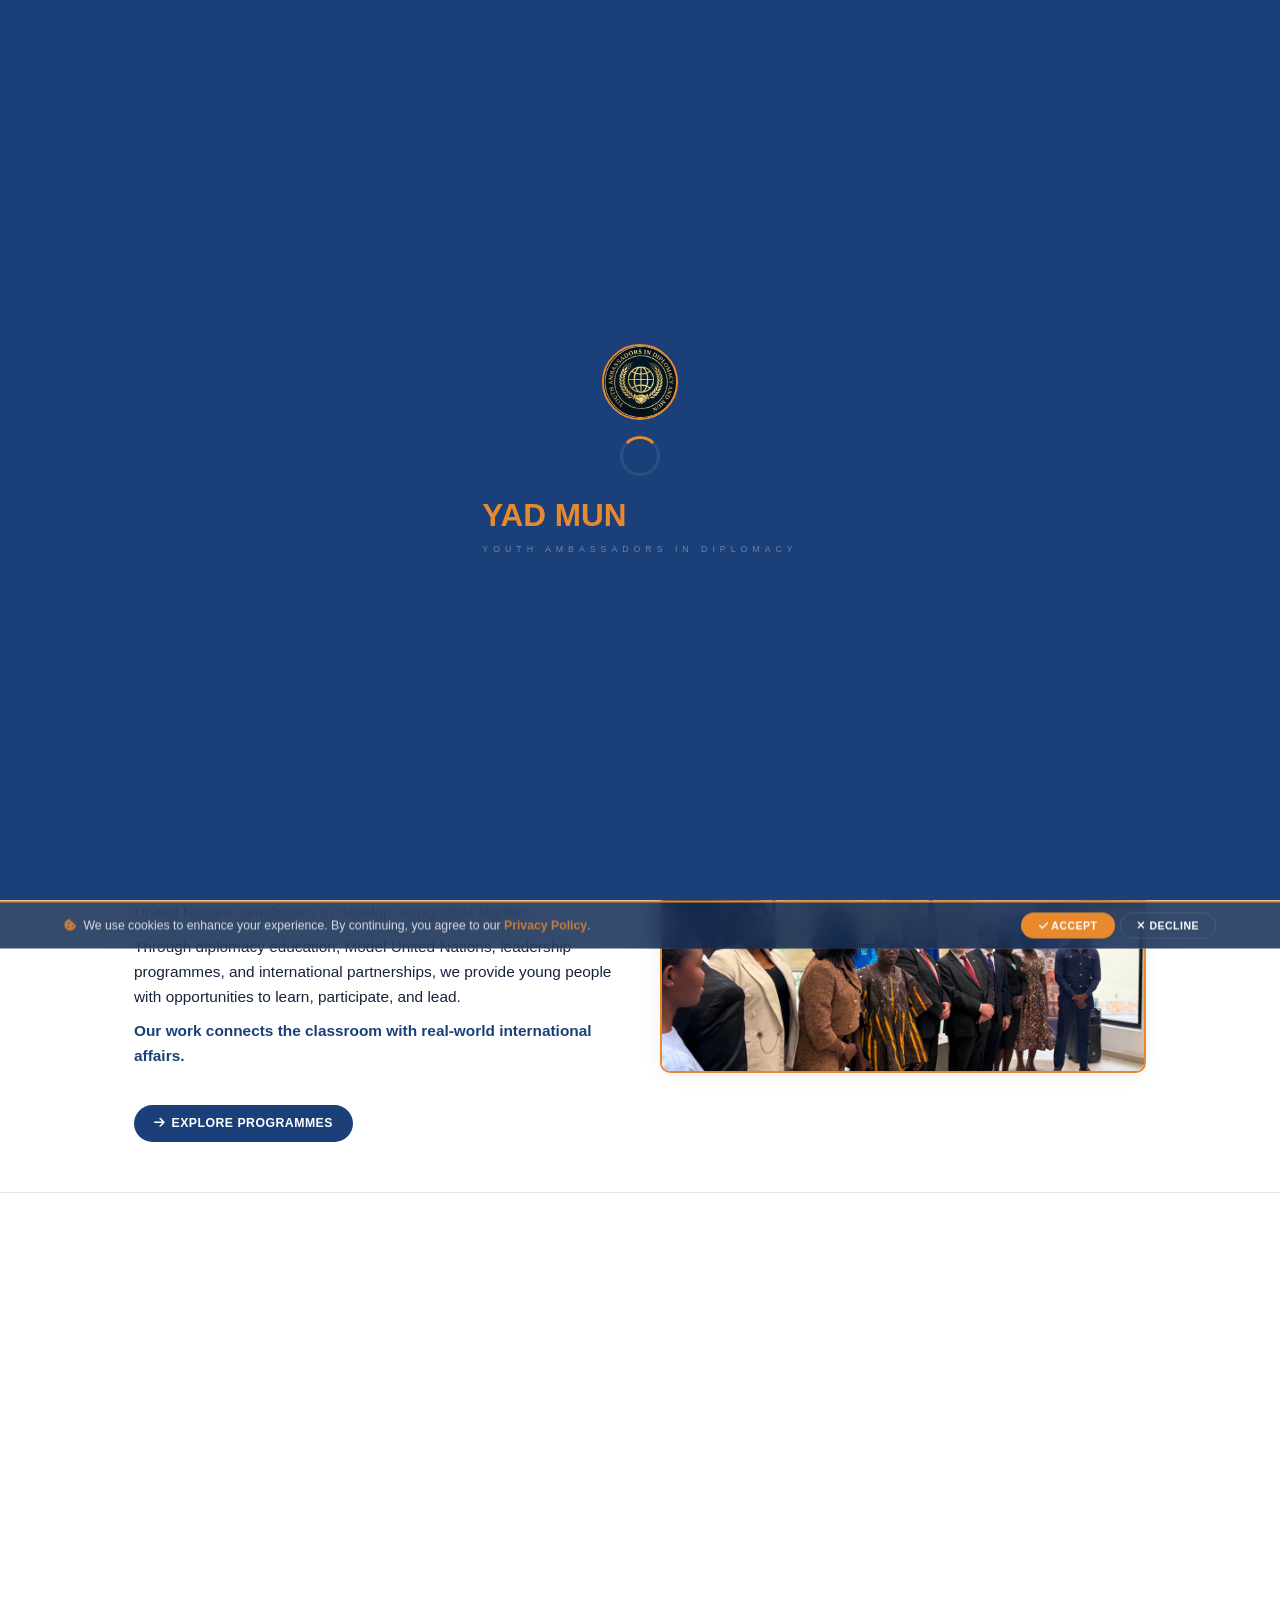
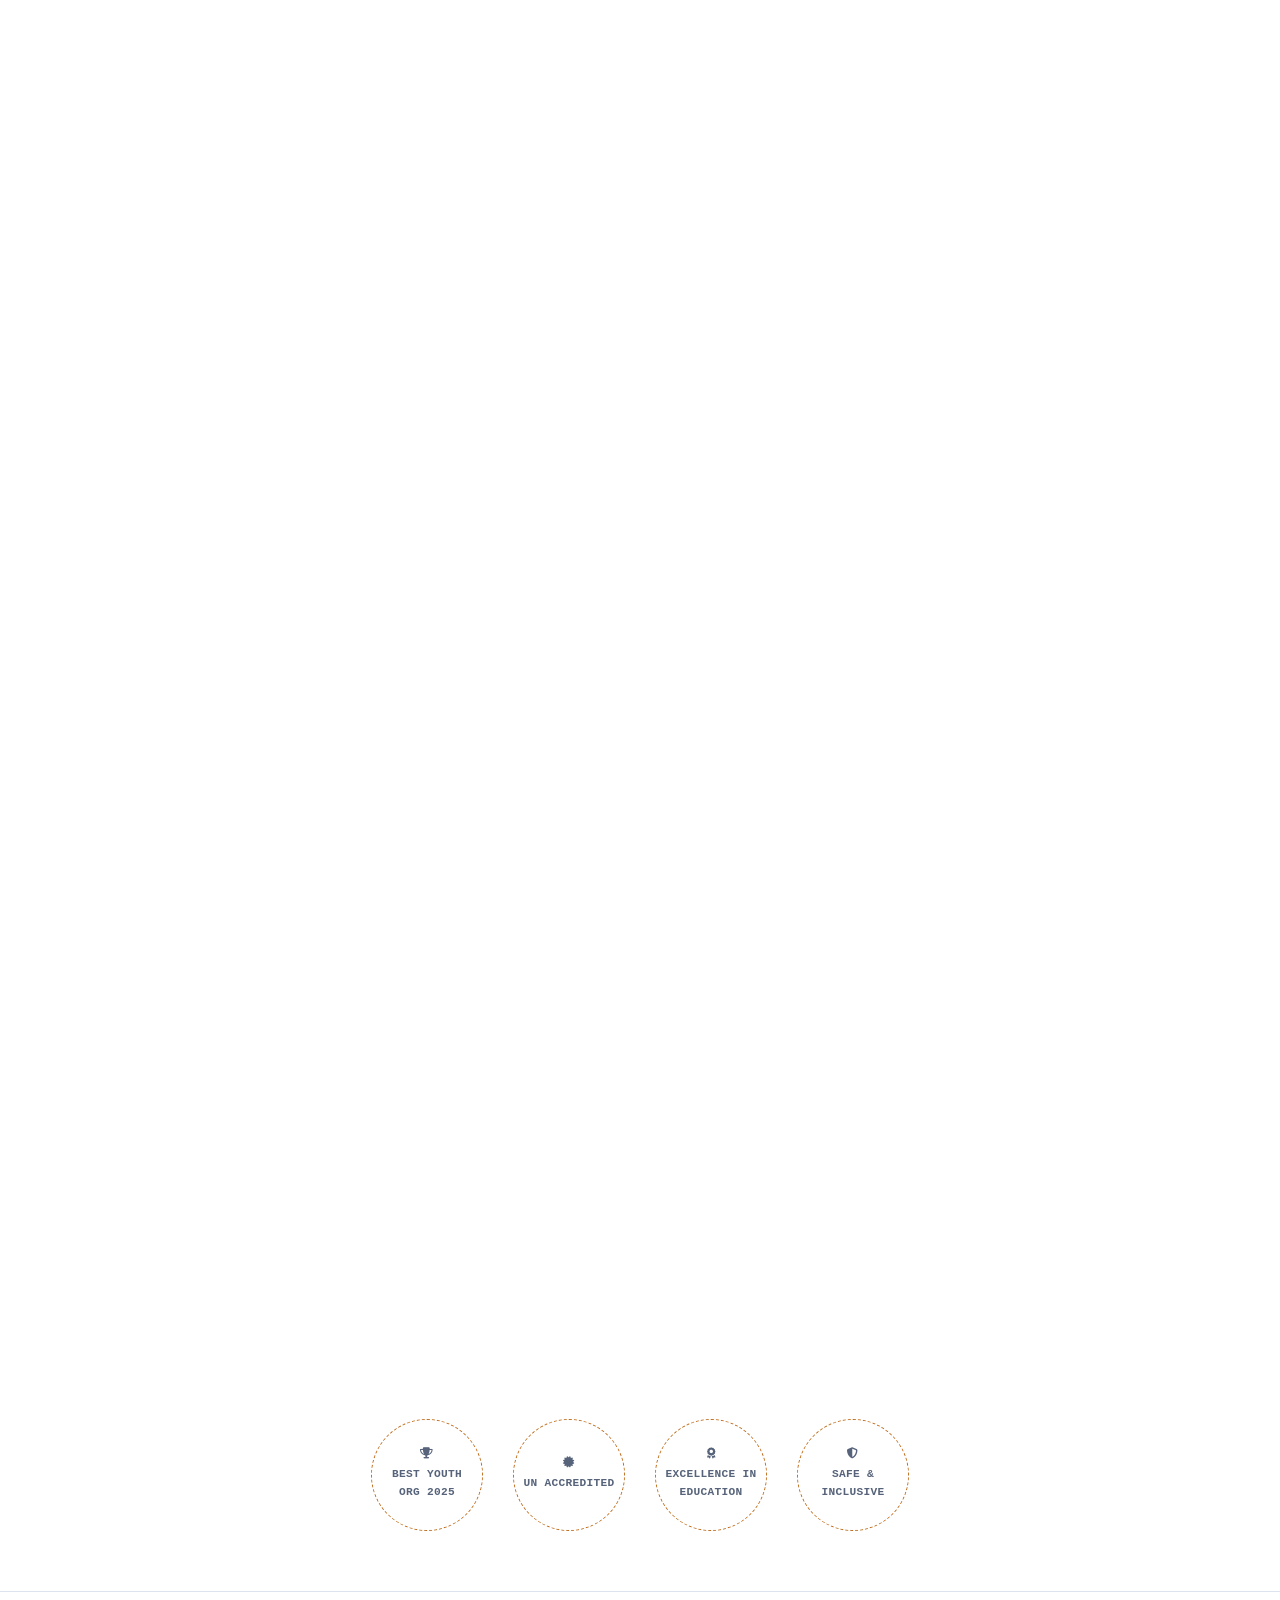
==== commit 5c129b96: "feat: add video support to News cards, fix WhatsApp number and Nana Osompa photo crop, Replace stati" ====
--- a/index.html
+++ b/index.html
@@ -273,7 +273,7 @@
     <div class="leadership-content active" id="tab-board">
       <div class="leadership-card-grid">
         <div class="leadership-card" tabindex="0" role="button">
-          <img src="./images/Nana Osumpa ii.jpeg" alt="Nana Osompa Nyamekye II" class="l-img">
+          <img src="./images/Nana Osumpa ii.jpeg" alt="Nana Osompa Nyamekye II" class="l-img l-img-face-zoom">
           <div class="l-info">
             <div class="l-name">Nana Osompa Nyamekye II</div>
             <div class="l-role">Board Chairman</div>
@@ -567,7 +567,10 @@
     </div>
     <div class="blog-grid">
       <div class="blog-card">
-        <img src="https://images.unsplash.com/photo-1543269865-cbf427effbad?q=80&w=2070" alt="News" loading="lazy">
+        <video controls preload="none" poster="https://images.unsplash.com/photo-1543269865-cbf427effbad?q=80&w=2070">
+          <source src="./videos/video_one.mp4" type="video/mp4">
+          Your browser doesn't support embedded video.
+        </video>
         <div class="blog-content">
           <div class="date"><i class="far fa-calendar-alt"></i> August 10, 2026</div>
           <h4>Registration Now Open for 2026 Conference</h4>
@@ -575,7 +578,10 @@
         </div>
       </div>
       <div class="blog-card">
-        <img src="https://images.unsplash.com/photo-1517048676732-d65bc937f952?q=80&w=2070" alt="News" loading="lazy">
+        <video controls preload="none" poster="https://images.unsplash.com/photo-1517048676732-d65bc937f952?q=80&w=2070">
+          <source src="./videos/video_two.mp4" type="video/mp4">
+          Your browser doesn't support embedded video.
+        </video>
         <div class="blog-content">
           <div class="date"><i class="far fa-calendar-alt"></i> July 28, 2026</div>
           <h4>YAD MUN Partners with Ministry of Education</h4>
@@ -583,7 +589,10 @@
         </div>
       </div>
       <div class="blog-card">
-        <img src="./images/photo-04.jpeg" alt="News" loading="lazy">
+        <video controls preload="none" poster="./images/photo-04.jpeg">
+          <source src="./videos/video_three.mp4" type="video/mp4">
+          Your browser doesn't support embedded video.
+        </video>
         <div class="blog-content">
           <div class="date"><i class="far fa-calendar-alt"></i> July 15, 2026</div>
           <h4>YAD MUN Delegates Shine at UN Conference</h4>
@@ -827,7 +836,7 @@
 
 <!-- ===== FLOATING BUTTONS ===== -->
 <button class="scroll-top" id="scrollTop" aria-label="Scroll to top"><i class="fas fa-arrow-up"></i></button>
-<a href="https://wa.me/233332097330" class="whatsapp-float no-print" target="_blank" rel="noopener noreferrer" aria-label="Chat on WhatsApp">
+<a href="https://wa.me/233242929381" class="whatsapp-float no-print" target="_blank" rel="noopener noreferrer" aria-label="Chat on WhatsApp">
   <i class="fab fa-whatsapp"></i>
   <span class="whatsapp-tooltip">Chat with us</span>
 </a>
--- a/styles.css
+++ b/styles.css
@@ -1181,6 +1181,16 @@
   transform: scale(1.03);
 }
 
+.leadership-card .l-img.l-img-face-zoom {
+  object-position: center 22%;
+  transform: scale(1.5);
+  transform-origin: center 22%;
+}
+
+.leadership-card:hover .l-img.l-img-face-zoom {
+  transform: scale(1.55);
+}
+
 .leadership-card .l-info {
   padding: 18px 16px 20px;
 }
@@ -1449,14 +1459,18 @@
   border-color: var(--gold);
 }
 
-.blog-card img {
+.blog-card img,
+.blog-card video {
   width: 100%;
-  height: 120px;
+  height: 180px;
   object-fit: cover;
-  transition: var(--transition);
-}
-
-.blog-card:hover img {
+  display: block;
+  transition: var(--transition);
+  background: #000;
+}
+
+.blog-card:hover img,
+.blog-card:hover video {
   transform: scale(1.03);
 }
 
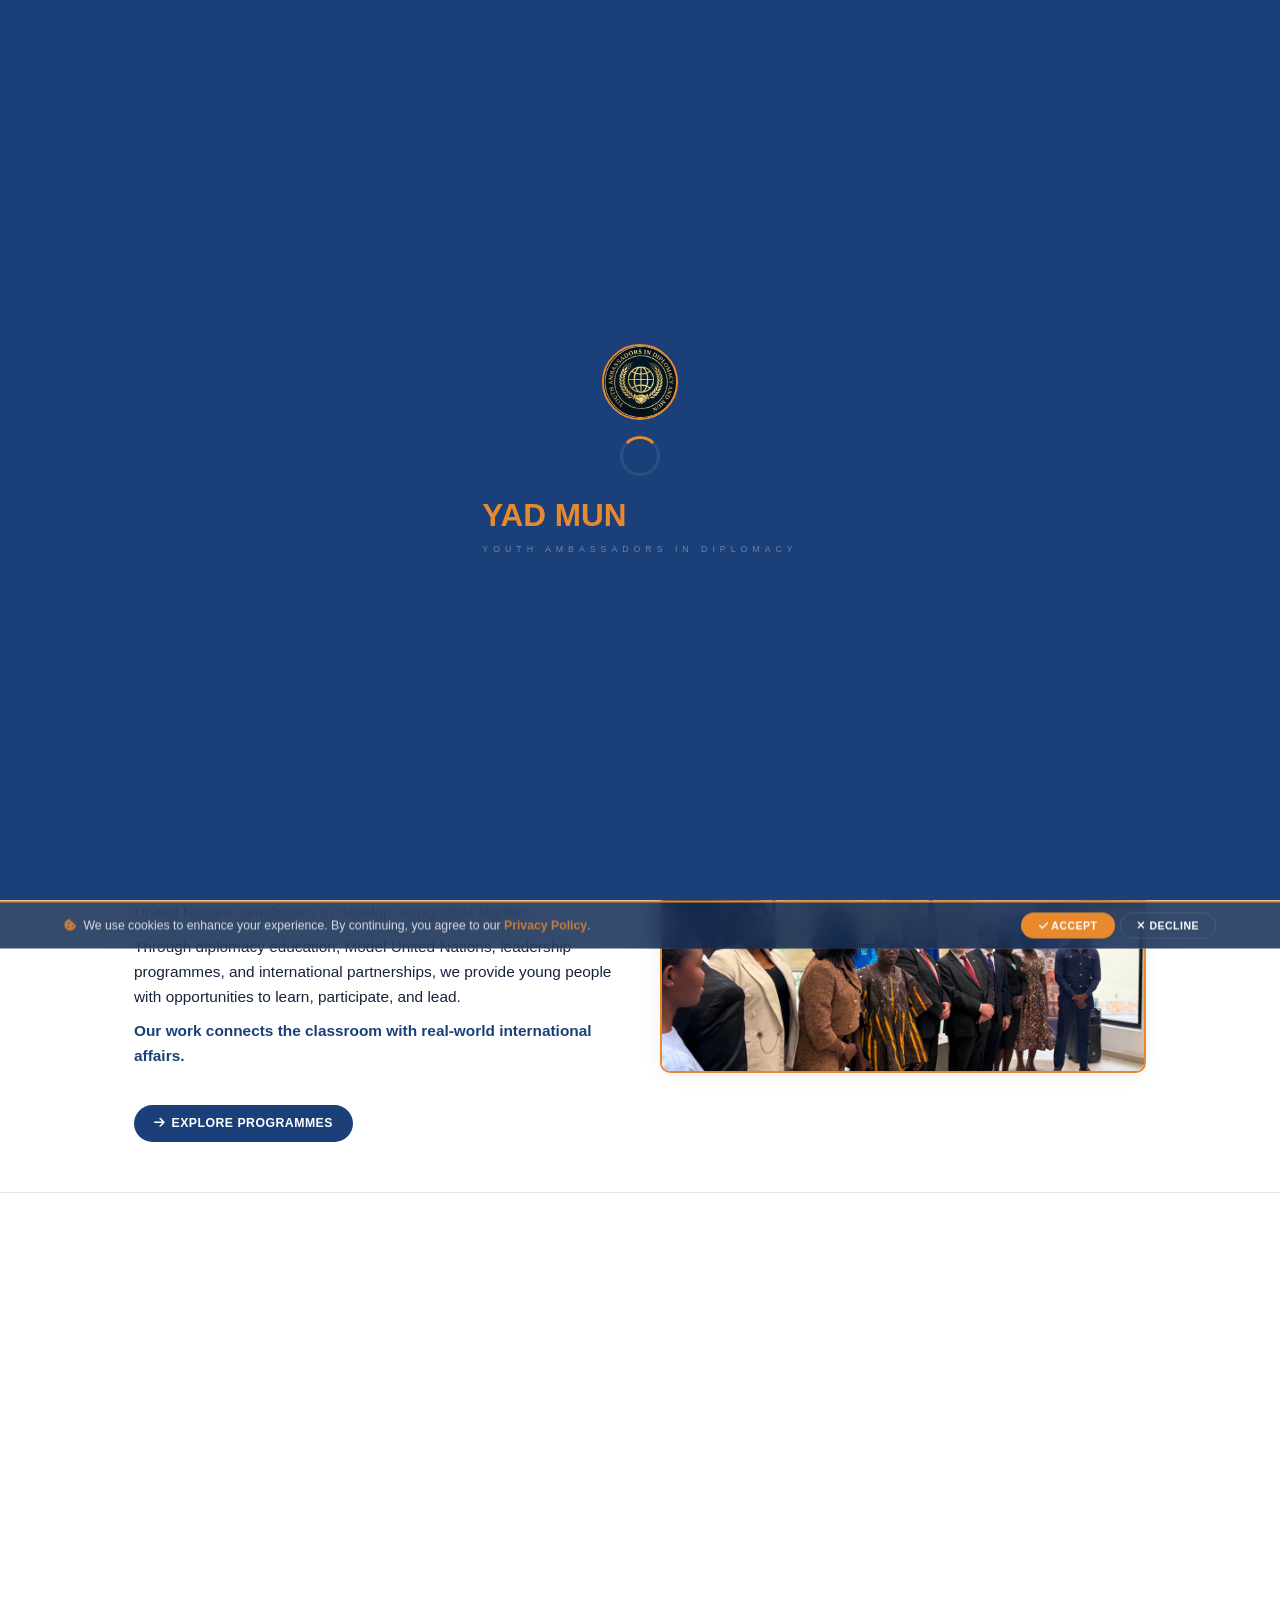
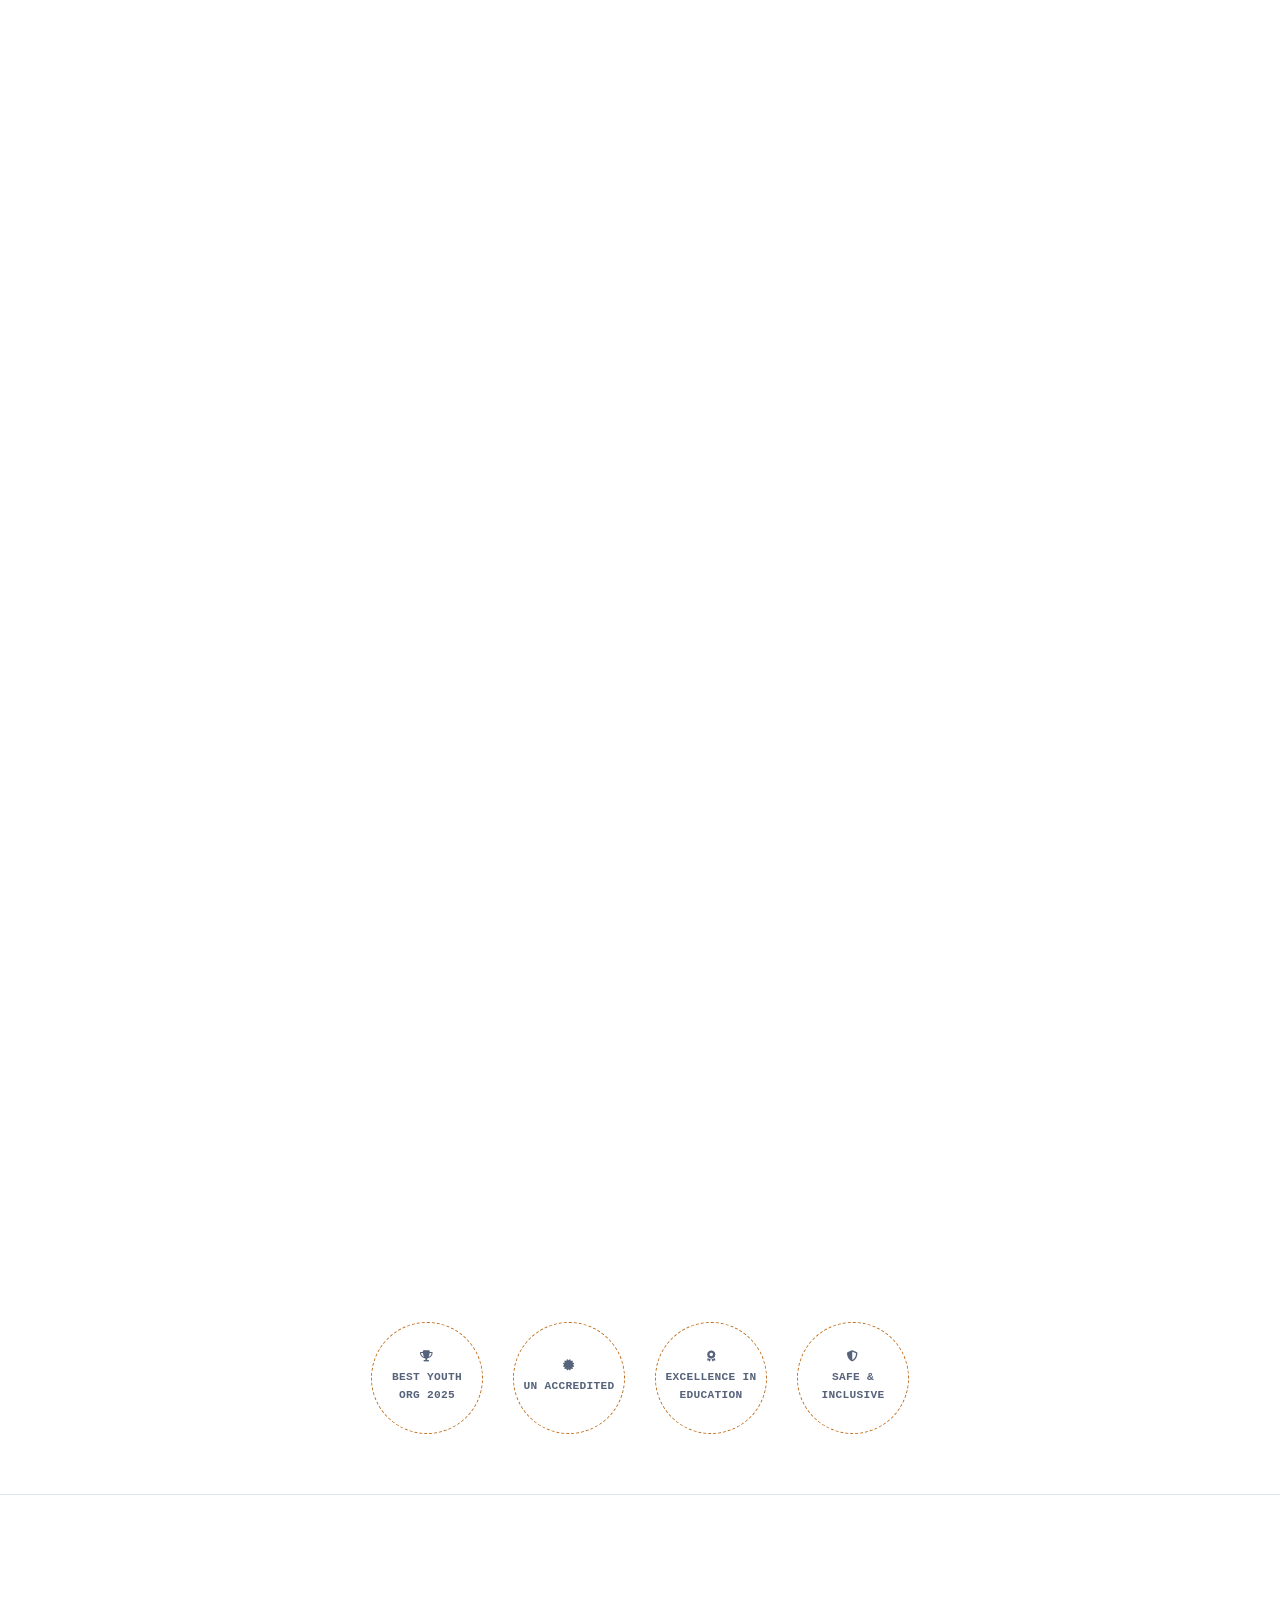
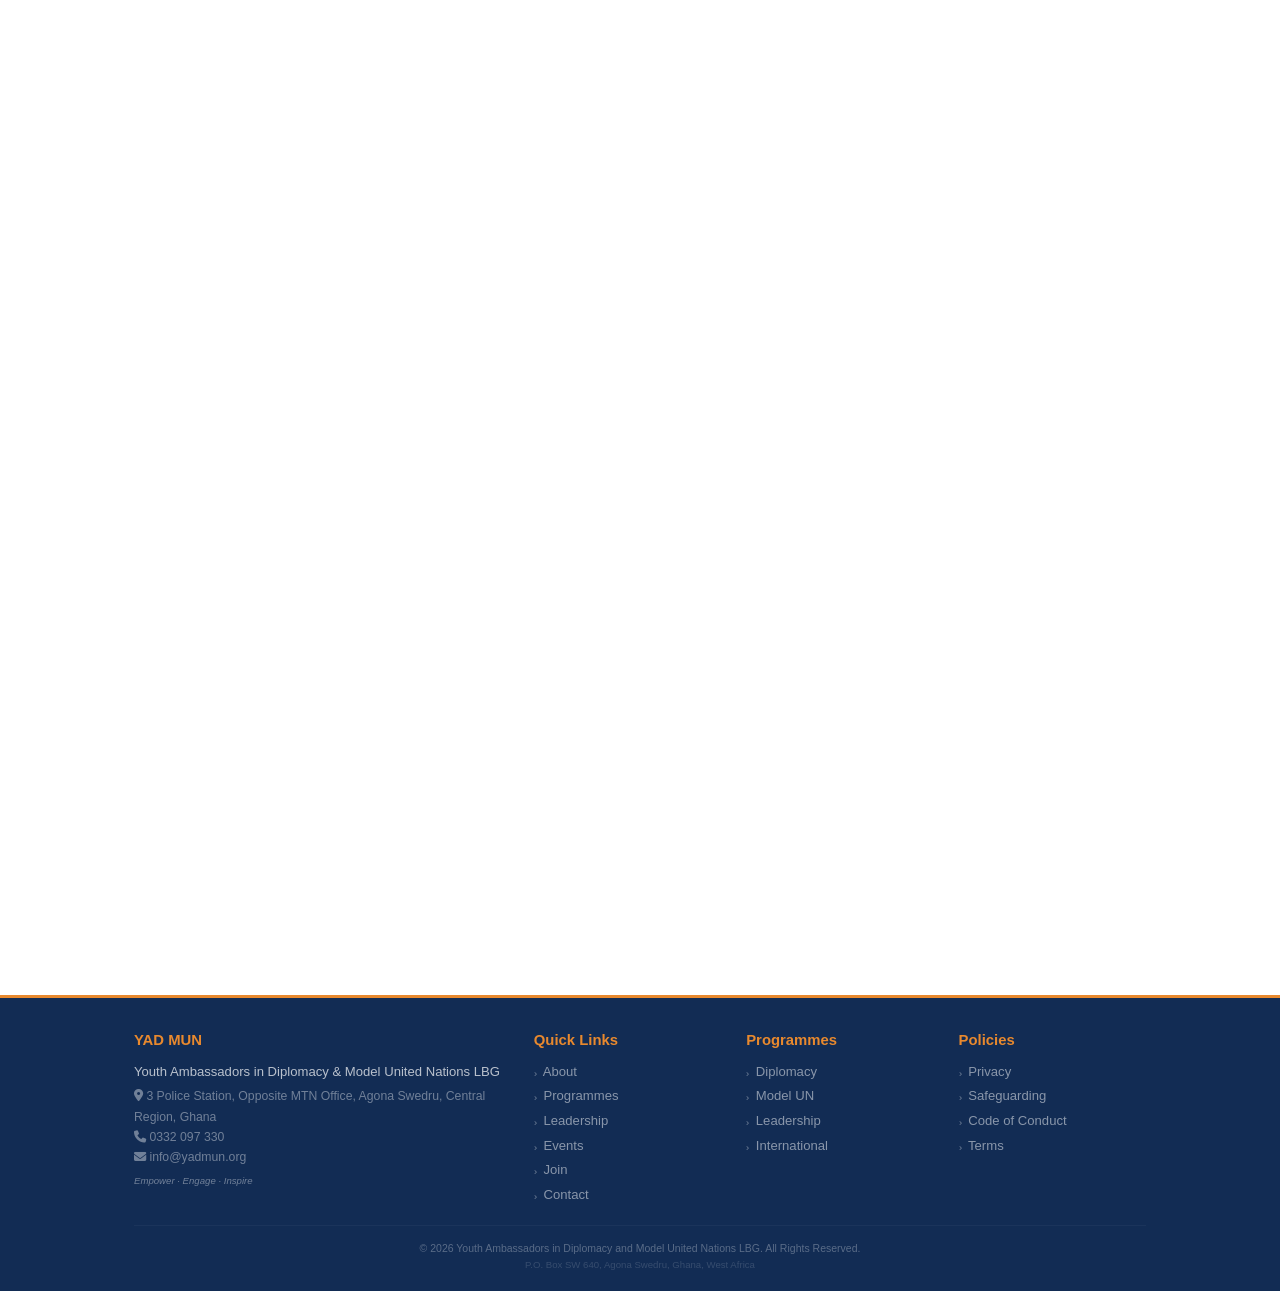
==== commit 0d16fecb: "Insert videos into the news and stories section" ====
--- a/index.html
+++ b/index.html
@@ -567,7 +567,7 @@
     </div>
     <div class="blog-grid">
       <div class="blog-card">
-        <video controls preload="none" poster="https://images.unsplash.com/photo-1543269865-cbf427effbad?q=80&w=2070">
+        <video controls preload="none" 
           <source src="./videos/video_one.mp4" type="video/mp4">
           Your browser doesn't support embedded video.
         </video>
@@ -578,8 +578,8 @@
         </div>
       </div>
       <div class="blog-card">
-        <video controls preload="none" poster="https://images.unsplash.com/photo-1517048676732-d65bc937f952?q=80&w=2070">
-          <source src="./videos/video_two.mp4" type="video/mp4">
+        <video controls preload="none">
+          <source src="./videos/video_three.mp4" type="video/mp4">
           Your browser doesn't support embedded video.
         </video>
         <div class="blog-content">
@@ -589,8 +589,8 @@
         </div>
       </div>
       <div class="blog-card">
-        <video controls preload="none" poster="./images/photo-04.jpeg">
-          <source src="./videos/video_three.mp4" type="video/mp4">
+        <video controls preload="none">
+          <source src="./videos/video_two.mp4" type="video/mp4">
           Your browser doesn't support embedded video.
         </video>
         <div class="blog-content">
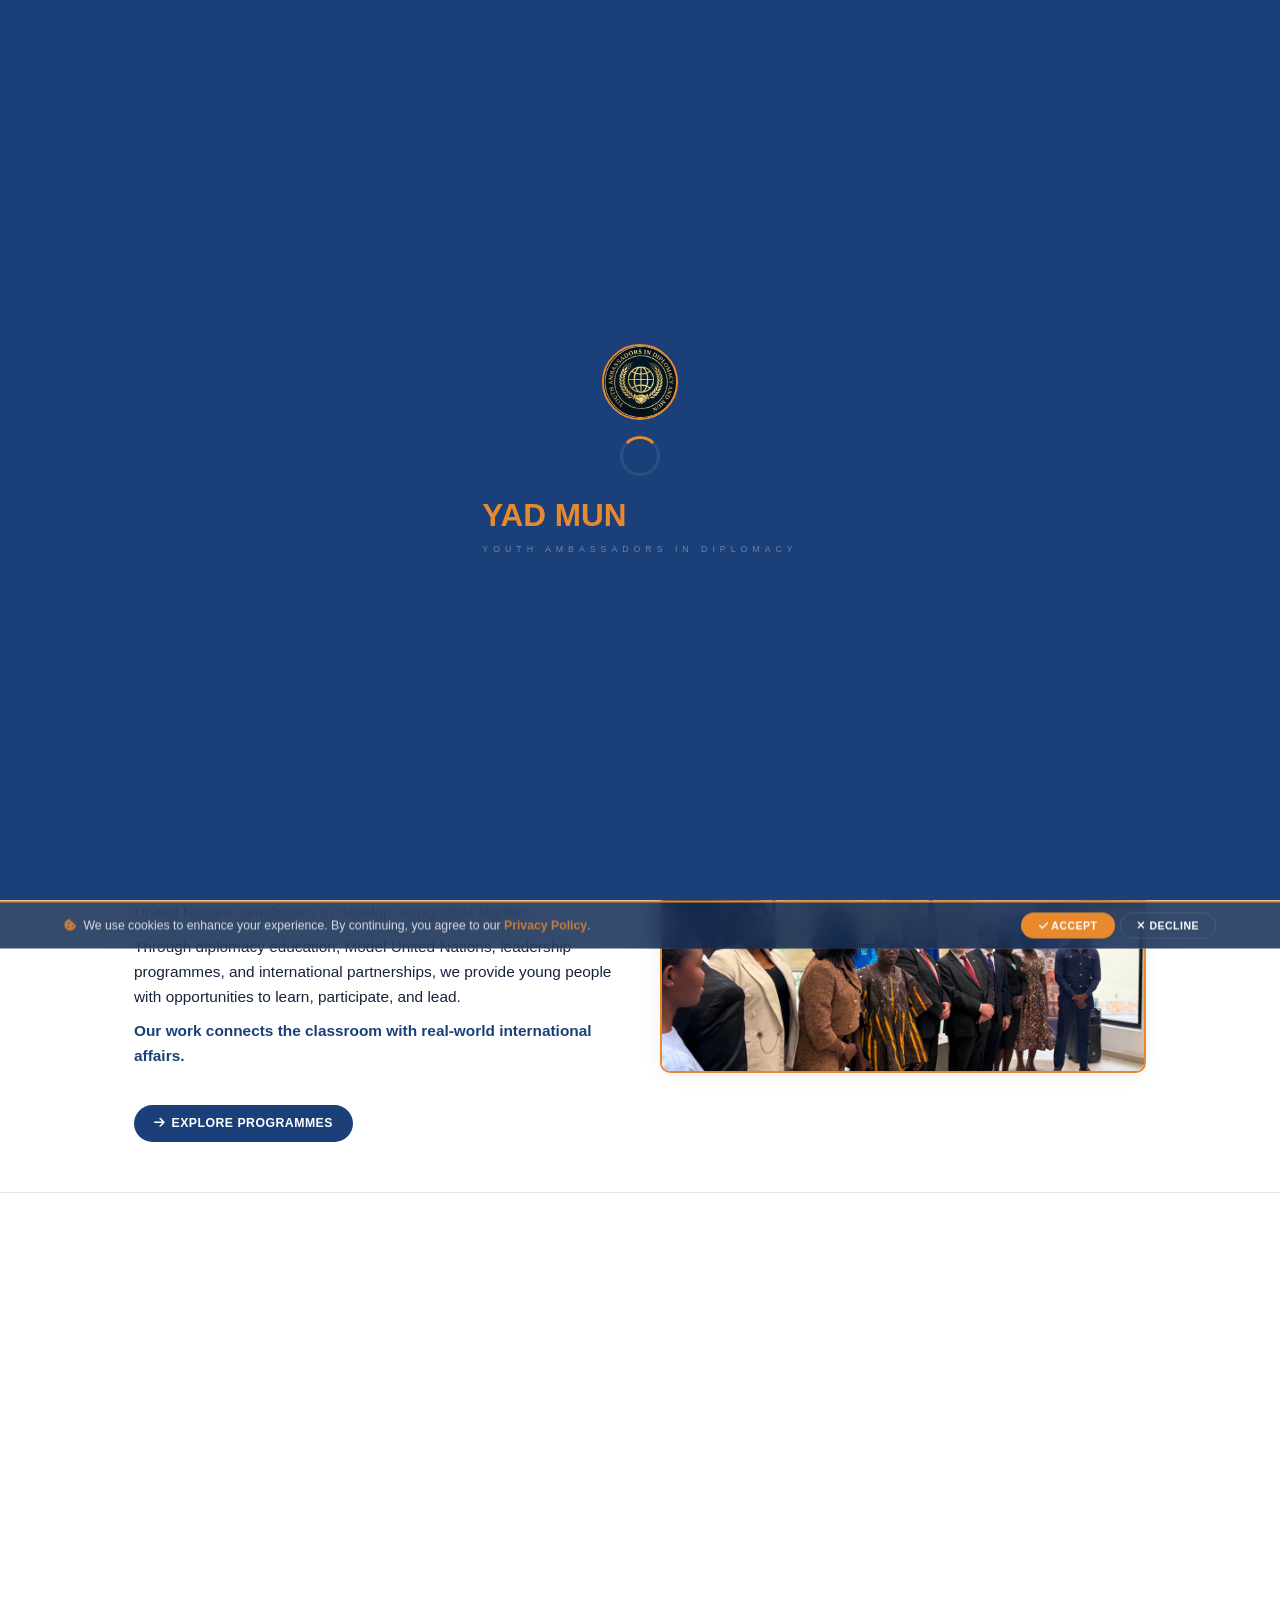
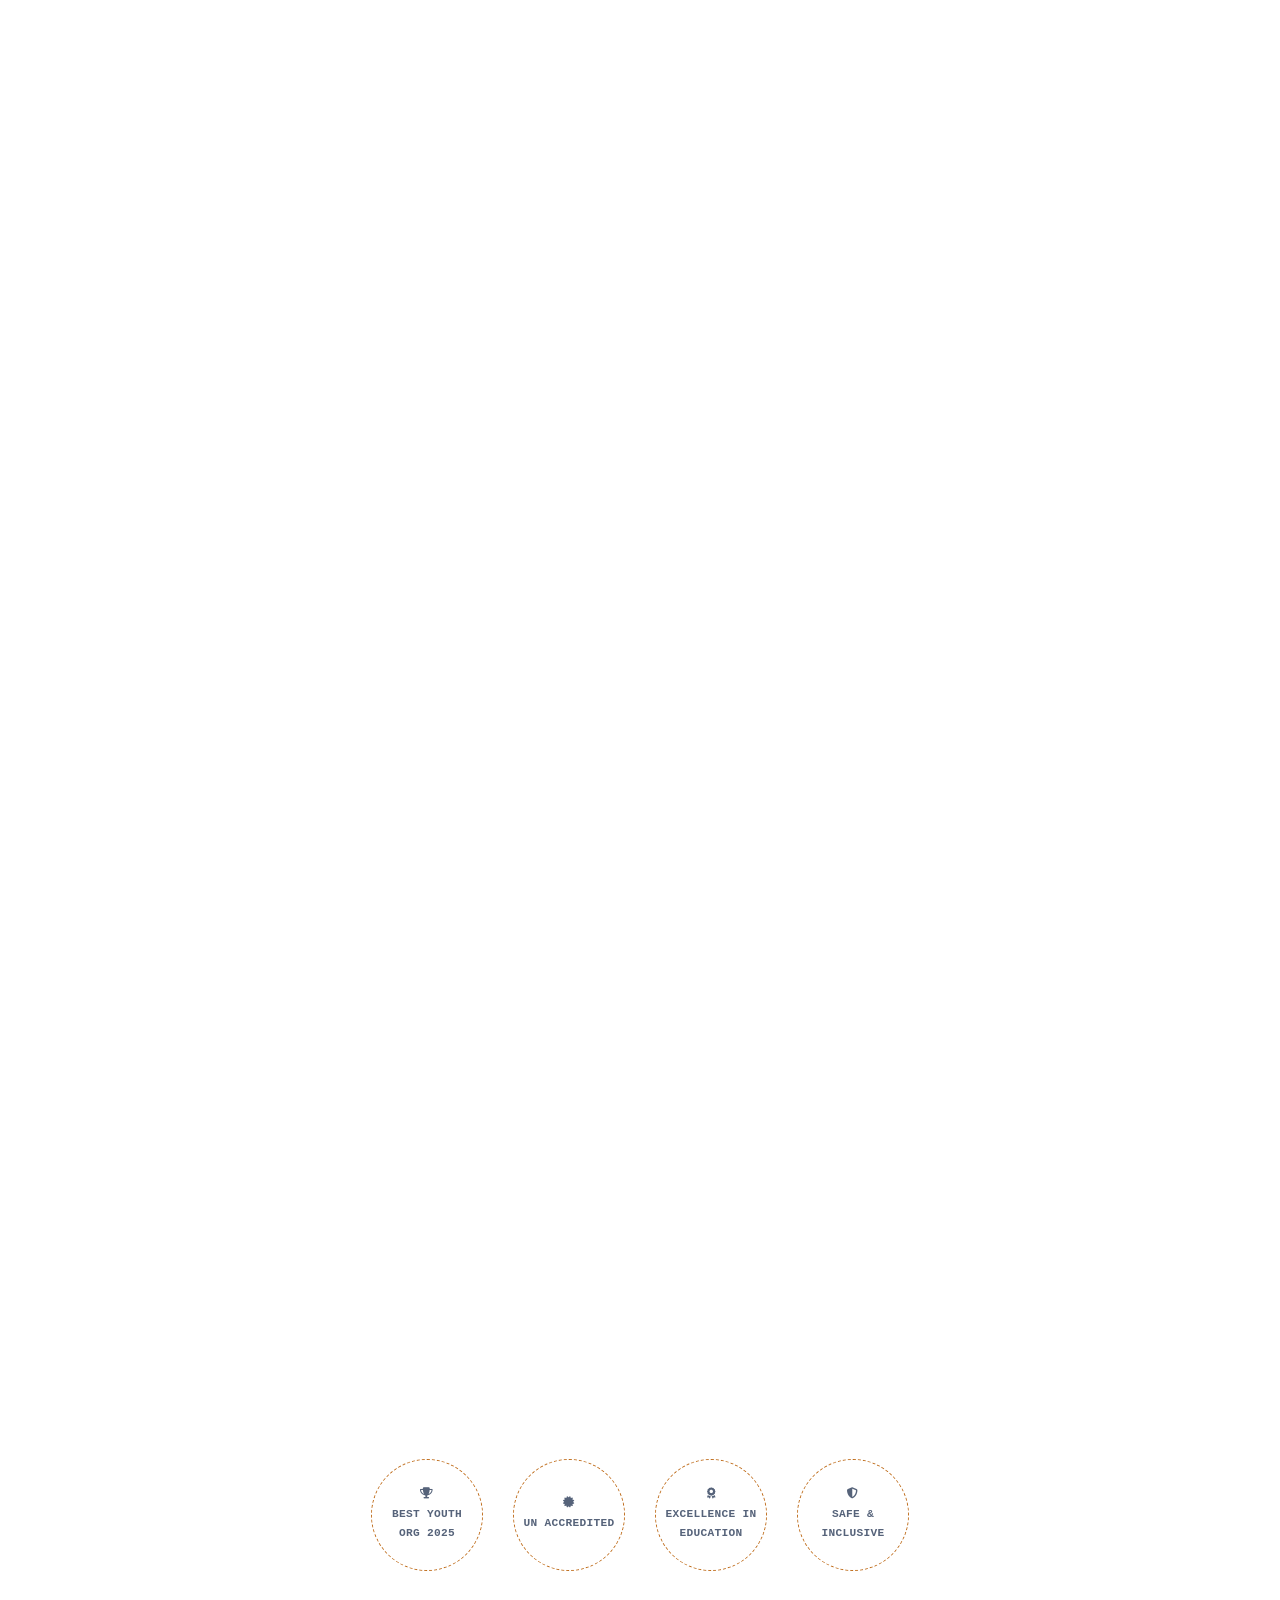
==== commit 42271f2b: "feat: add honeypot spam protection to registration form" ====
--- a/index.html
+++ b/index.html
@@ -11,7 +11,7 @@
        Vercel vercel.json, Apache .htaccess, or Nginx config). CSP below
        has been tightened to remove 'unsafe-inline' now that all CSS/JS
        live in external files. -->
-  <meta http-equiv="Content-Security-Policy" content="default-src 'self'; script-src 'self' https://cdnjs.cloudflare.com; style-src 'self' https://fonts.googleapis.com https://cdnjs.cloudflare.com; font-src 'self' https://fonts.gstatic.com https://cdnjs.cloudflare.com; img-src 'self' data: https://images.unsplash.com https://ui-avatars.com; connect-src 'self' https://formspree.io; frame-src https://www.google.com; base-uri 'self'; form-action 'self' https://formspree.io;" />
+  <meta http-equiv="Content-Security-Policy" content="default-src 'self'; script-src 'self' https://cdnjs.cloudflare.com https://cdn.jsdelivr.net; style-src 'self' https://fonts.googleapis.com https://cdnjs.cloudflare.com; font-src 'self' https://fonts.gstatic.com https://cdnjs.cloudflare.com; img-src 'self' data: https://images.unsplash.com https://ui-avatars.com; connect-src 'self' https://formspree.io https://*.supabase.co; frame-src https://www.google.com; base-uri 'self'; form-action 'self' https://formspree.io;" />
   <meta name="theme-color" content="#1B4079" />
   <!-- ... -->
   <!-- Favicon uses the official crest -->
@@ -567,7 +567,7 @@
     </div>
     <div class="blog-grid">
       <div class="blog-card">
-        <video controls preload="none" 
+        <video controls preload="metadata">
           <source src="./videos/video_one.mp4" type="video/mp4">
           Your browser doesn't support embedded video.
         </video>
@@ -578,8 +578,8 @@
         </div>
       </div>
       <div class="blog-card">
-        <video controls preload="none">
-          <source src="./videos/video_three.mp4" type="video/mp4">
+        <video controls preload="metadata">
+          <source src="./videos/video_two.mp4" type="video/mp4">
           Your browser doesn't support embedded video.
         </video>
         <div class="blog-content">
@@ -589,8 +589,8 @@
         </div>
       </div>
       <div class="blog-card">
-        <video controls preload="none">
-          <source src="./videos/video_two.mp4" type="video/mp4">
+        <video controls preload="metadata">
+          <source src="./videos/video_three.mp4" type="video/mp4">
           Your browser doesn't support embedded video.
         </video>
         <div class="blog-content">
@@ -660,6 +660,11 @@
     <div class="register-box">
       <div id="statusMsg" class="status-msg" role="status" aria-live="polite"></div>
       <form id="registrationForm" action="https://formspree.io/f/info@yadmun.org" method="POST">
+        <!-- Honeypot: hidden from real users, but bots that auto-fill every field will trip it -->
+        <div class="hp-field" aria-hidden="true">
+          <label for="regWebsite">Website</label>
+          <input type="text" name="website" id="regWebsite" tabindex="-1" autocomplete="off">
+        </div>
         <div class="form-row">
           <div class="form-group"><label for="regName"><i class="fas fa-user"></i> Full Name *</label><input type="text" name="name" id="regName" required placeholder="Ama Serwaa" autocomplete="name"></div>
           <div class="form-group"><label for="regPhone"><i class="fas fa-phone"></i> WhatsApp *</label><input type="tel" name="phone" id="regPhone" required placeholder="0244xxxxxx" autocomplete="tel"></div>
@@ -888,6 +893,7 @@
   </div>
 </div>
 
+<script src="https://cdn.jsdelivr.net/npm/@supabase/supabase-js@2/dist/umd/supabase.js"></script>
 <script src="script.js"></script>
 </body>
 </html>
--- a/styles.css
+++ b/styles.css
@@ -65,6 +65,7 @@
   scroll-behavior: smooth;
   scroll-padding-top: 70px;
   font-size: 17.5px;
+  overflow-x: hidden;
 }
 
 body {
@@ -73,6 +74,7 @@
   color: var(--text-primary);
   line-height: 1.65;
   transition: background 0.3s, color 0.3s;
+  overflow-x: hidden;
 }
 
 ::selection {
@@ -1182,13 +1184,7 @@
 }
 
 .leadership-card .l-img.l-img-face-zoom {
-  object-position: center 22%;
-  transform: scale(1.5);
-  transform-origin: center 22%;
-}
-
-.leadership-card:hover .l-img.l-img-face-zoom {
-  transform: scale(1.55);
+  object-position: center 15%;
 }
 
 .leadership-card .l-info {
@@ -1655,6 +1651,17 @@
   gap: 14px;
 }
 
+/* Honeypot — invisible to real visitors, but present in the DOM
+   (not display:none) so most spam bots still fill it in. */
+.hp-field {
+  position: absolute;
+  left: -9999px;
+  top: -9999px;
+  width: 1px;
+  height: 1px;
+  overflow: hidden;
+}
+
 .form-group {
   margin-bottom: 14px;
 }
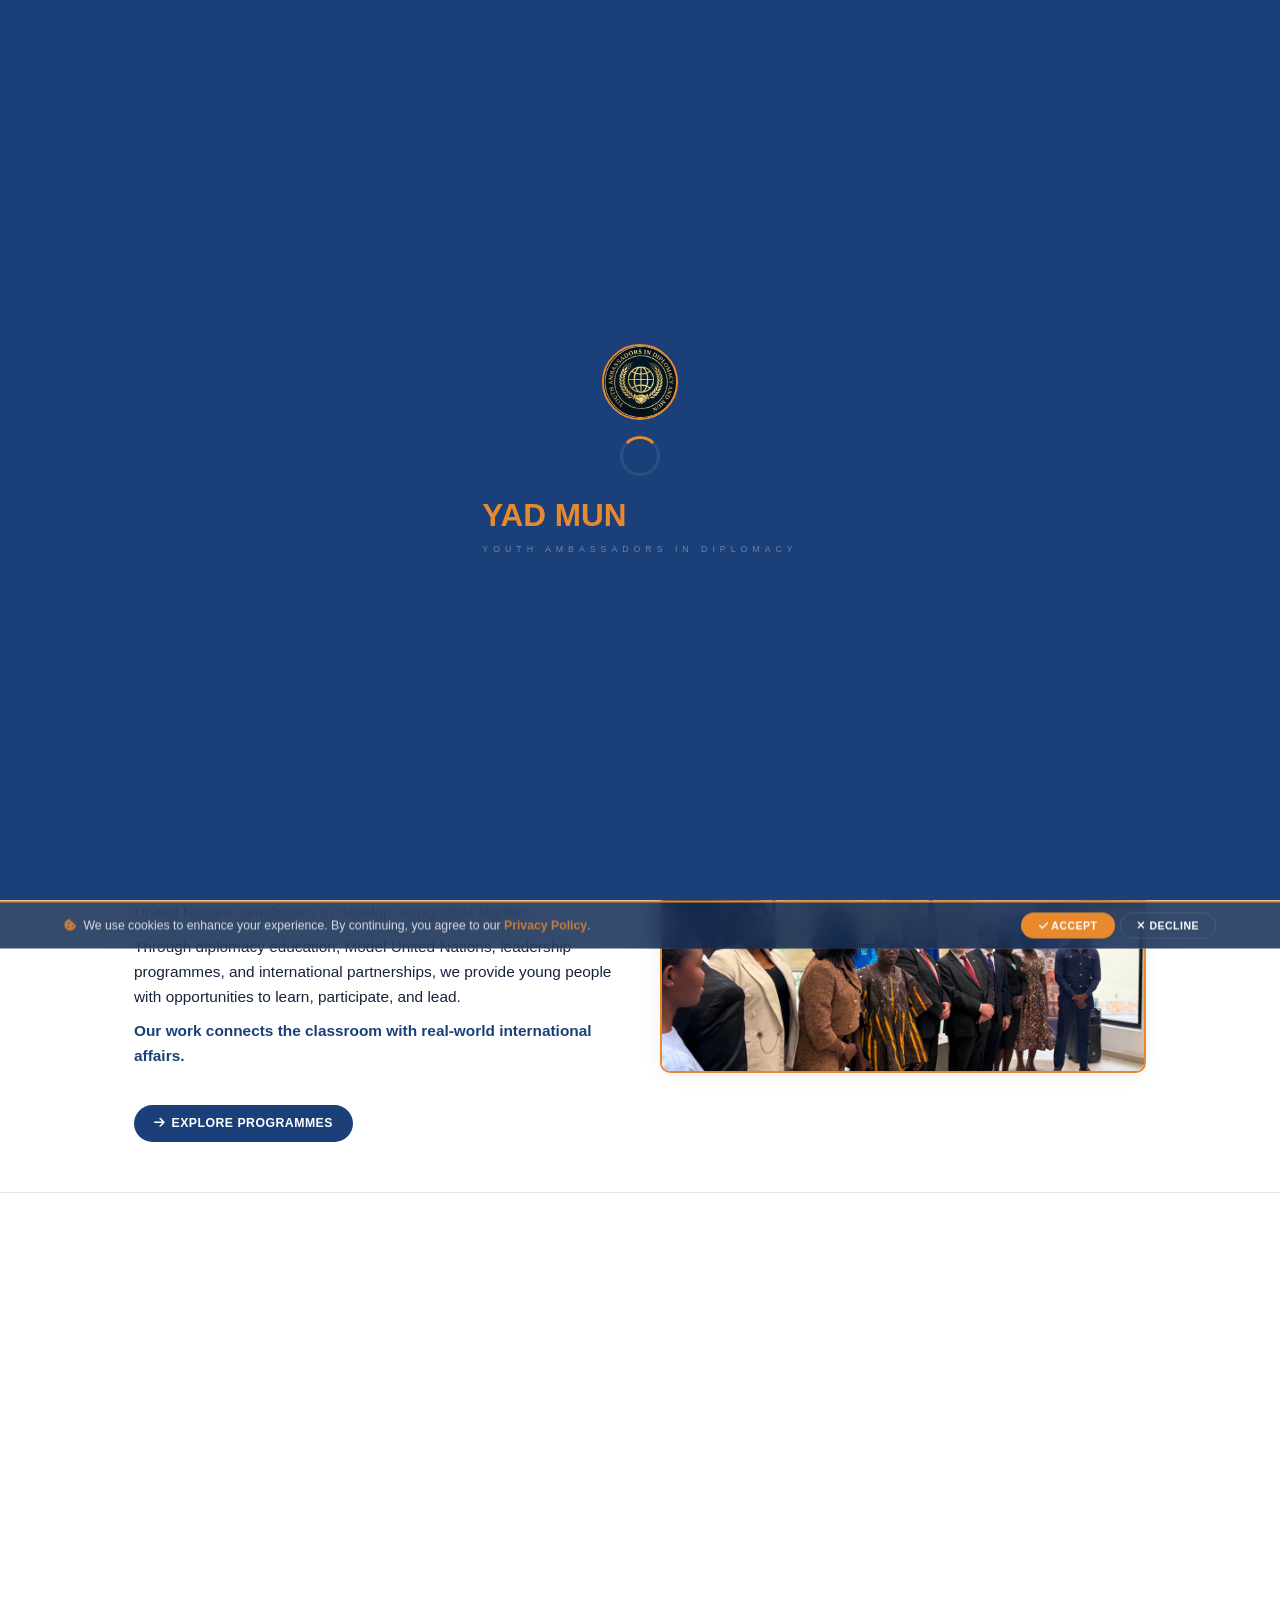
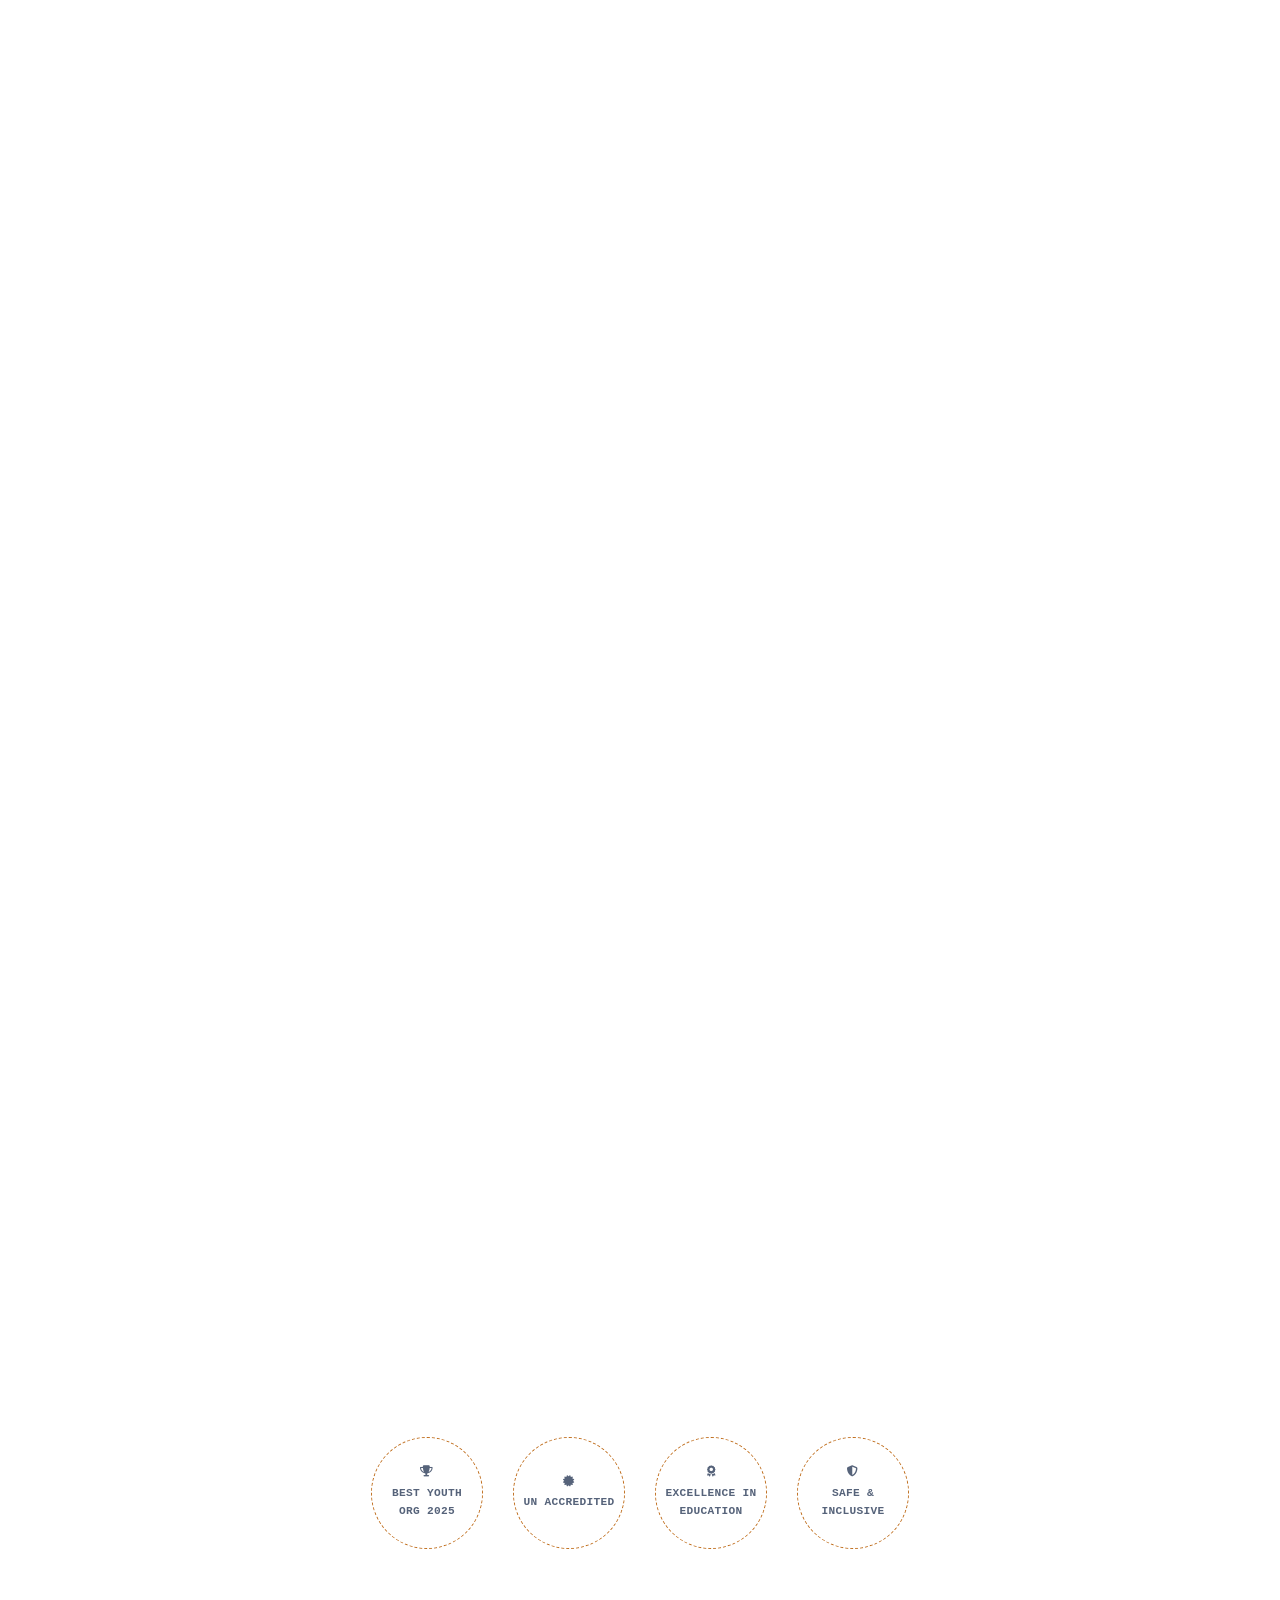
==== commit dda3b13d: "add Register.js file" ====
--- a/index.html
+++ b/index.html
@@ -11,7 +11,7 @@
        Vercel vercel.json, Apache .htaccess, or Nginx config). CSP below
        has been tightened to remove 'unsafe-inline' now that all CSS/JS
        live in external files. -->
-  <meta http-equiv="Content-Security-Policy" content="default-src 'self'; script-src 'self' https://cdnjs.cloudflare.com https://cdn.jsdelivr.net; style-src 'self' https://fonts.googleapis.com https://cdnjs.cloudflare.com; font-src 'self' https://fonts.gstatic.com https://cdnjs.cloudflare.com; img-src 'self' data: https://images.unsplash.com https://ui-avatars.com; connect-src 'self' https://formspree.io https://*.supabase.co; frame-src https://www.google.com; base-uri 'self'; form-action 'self' https://formspree.io;" />
+  <meta http-equiv="Content-Security-Policy" content="default-src 'self'; script-src 'self' https://cdnjs.cloudflare.com; style-src 'self' https://fonts.googleapis.com https://cdnjs.cloudflare.com; font-src 'self' https://fonts.gstatic.com https://cdnjs.cloudflare.com; img-src 'self' data: https://images.unsplash.com https://ui-avatars.com; connect-src 'self' https://formspree.io; frame-src https://www.google.com; base-uri 'self'; form-action 'self' https://formspree.io;" />
   <meta name="theme-color" content="#1B4079" />
   <!-- ... -->
   <!-- Favicon uses the official crest -->
@@ -893,7 +893,6 @@
   </div>
 </div>
 
-<script src="https://cdn.jsdelivr.net/npm/@supabase/supabase-js@2/dist/umd/supabase.js"></script>
 <script src="script.js"></script>
 </body>
 </html>
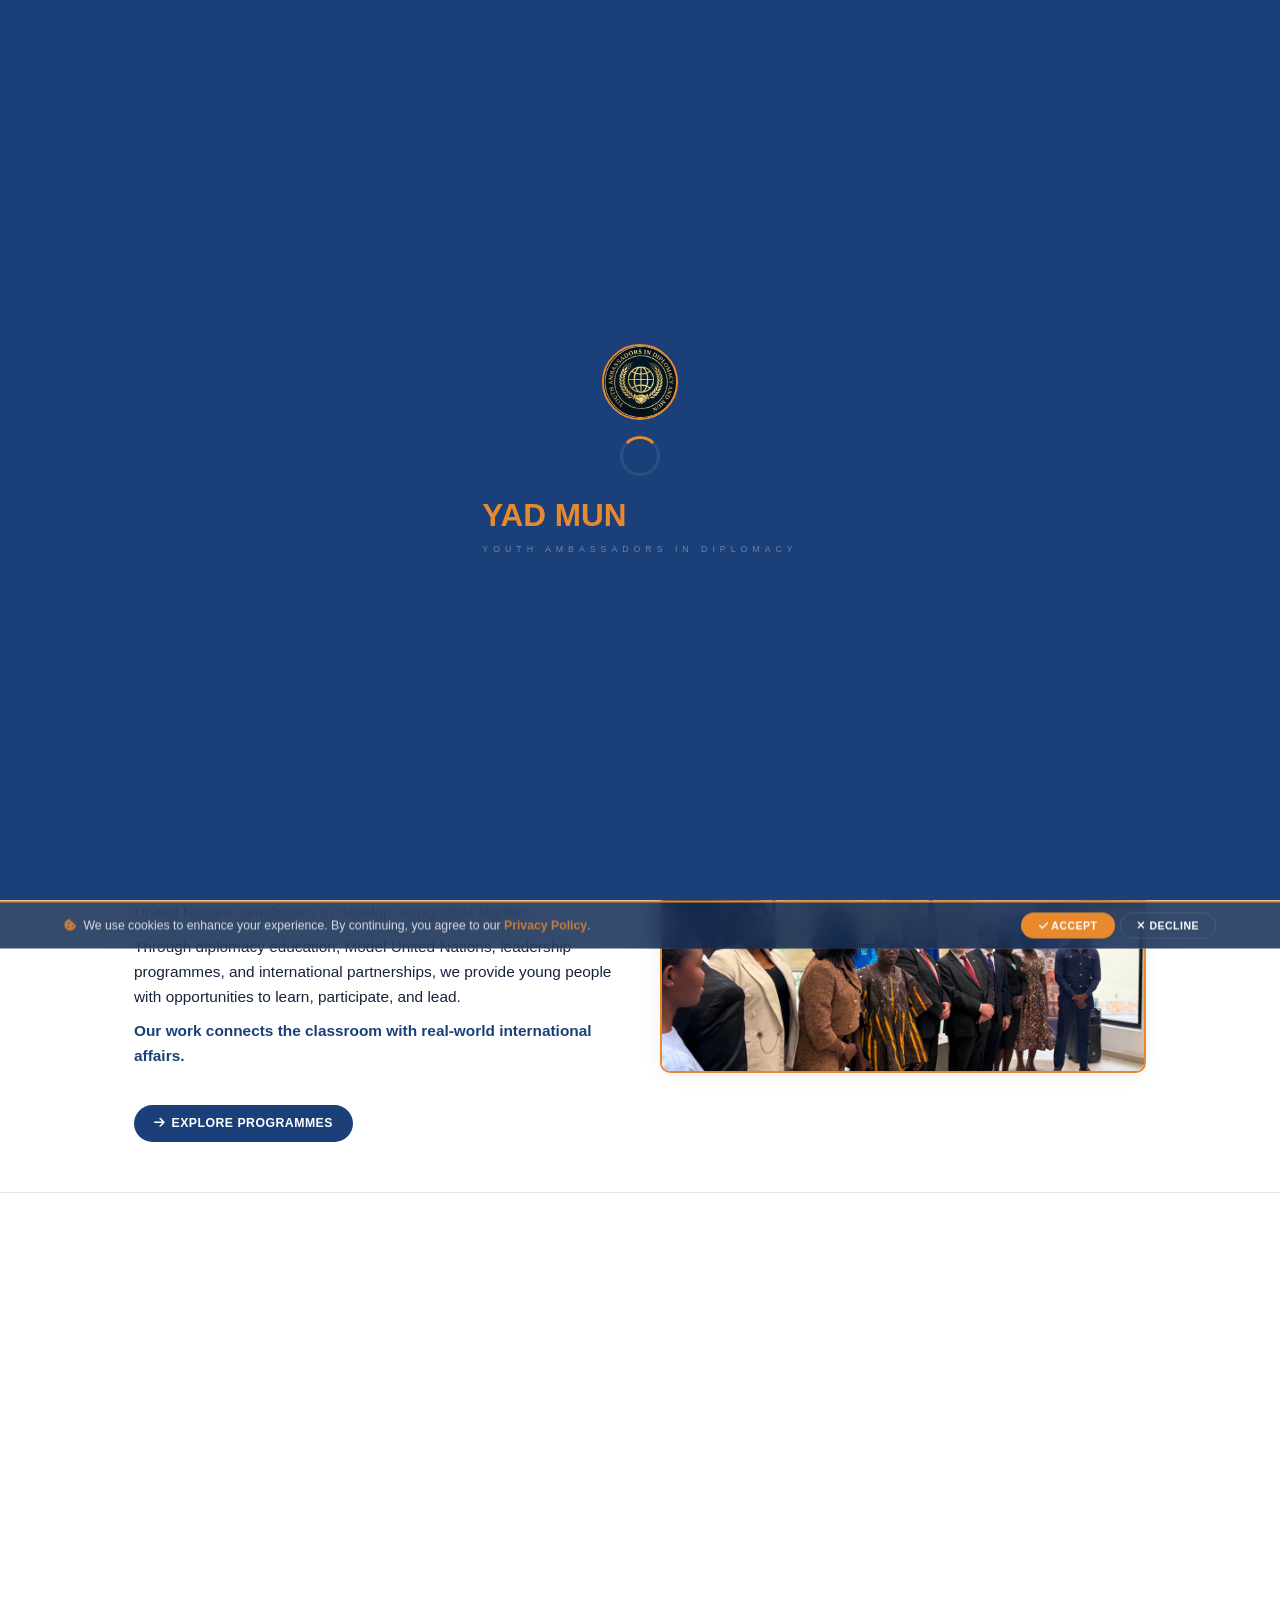
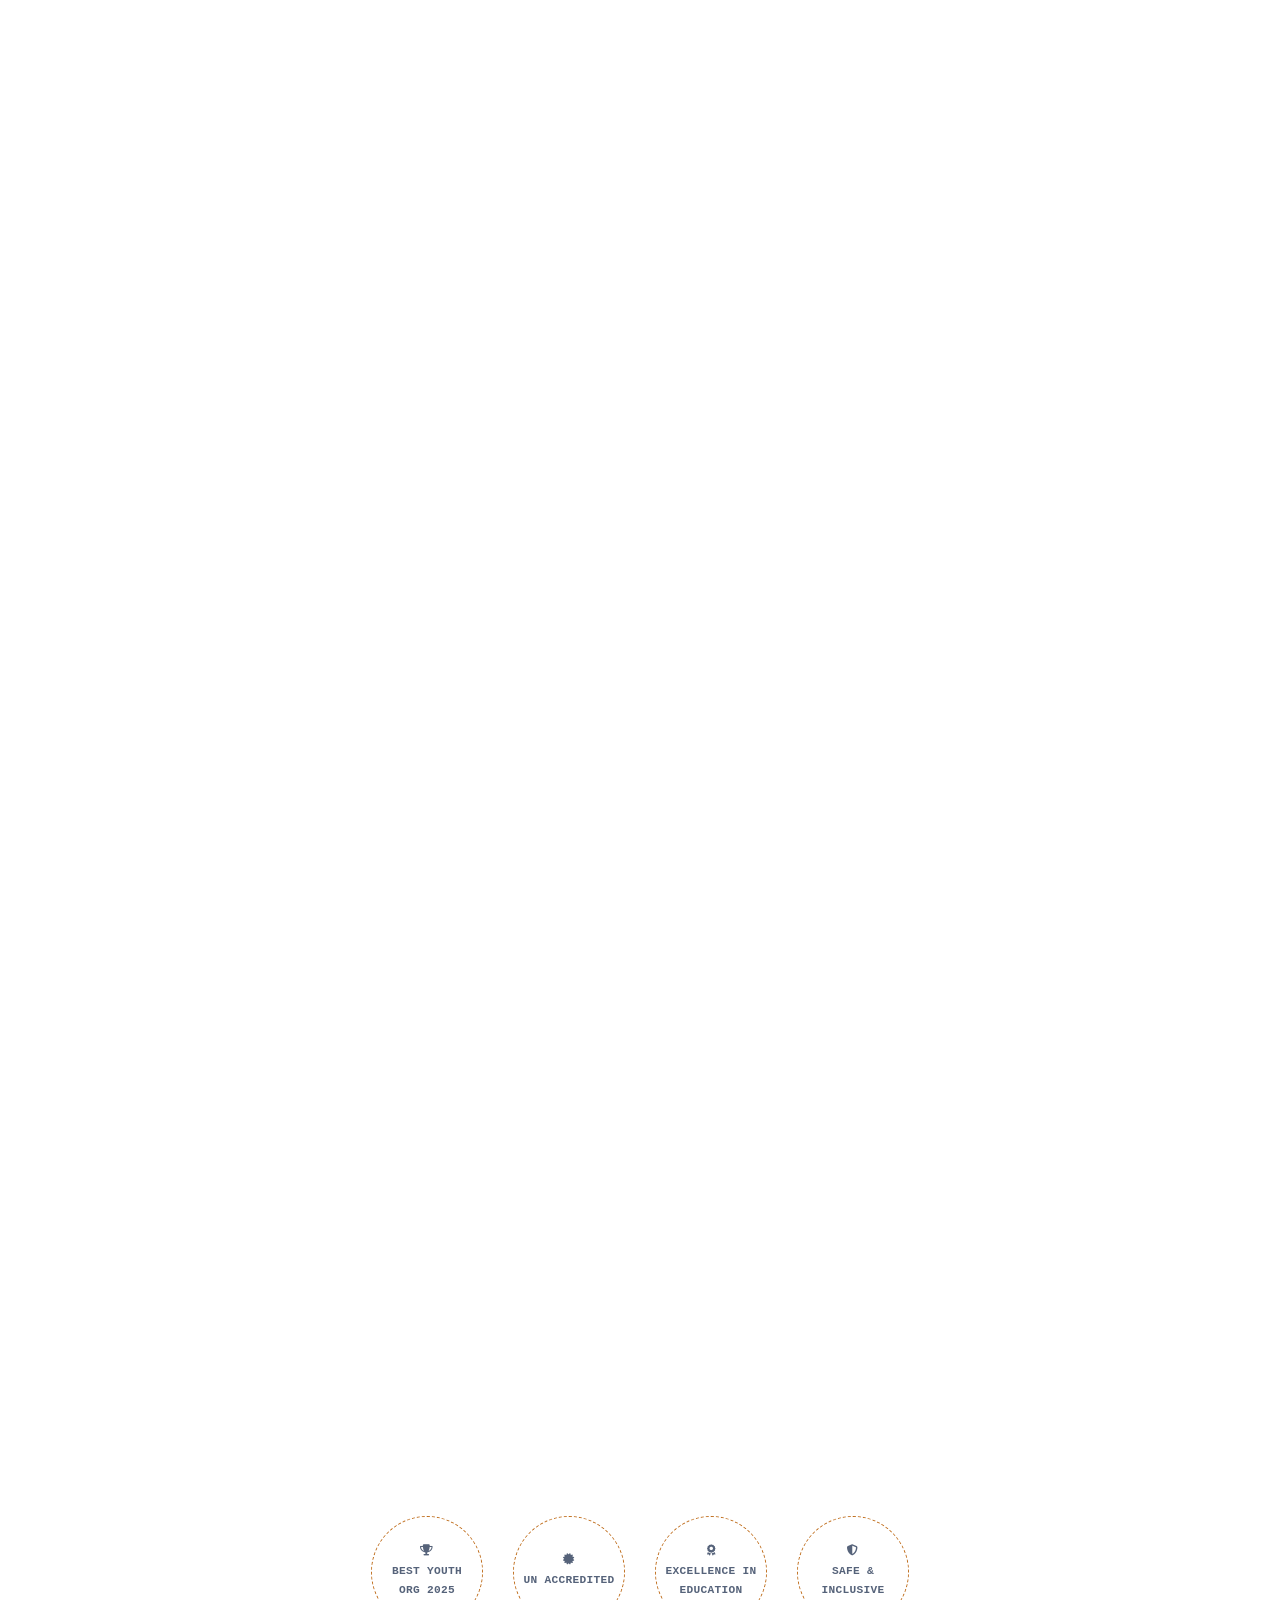
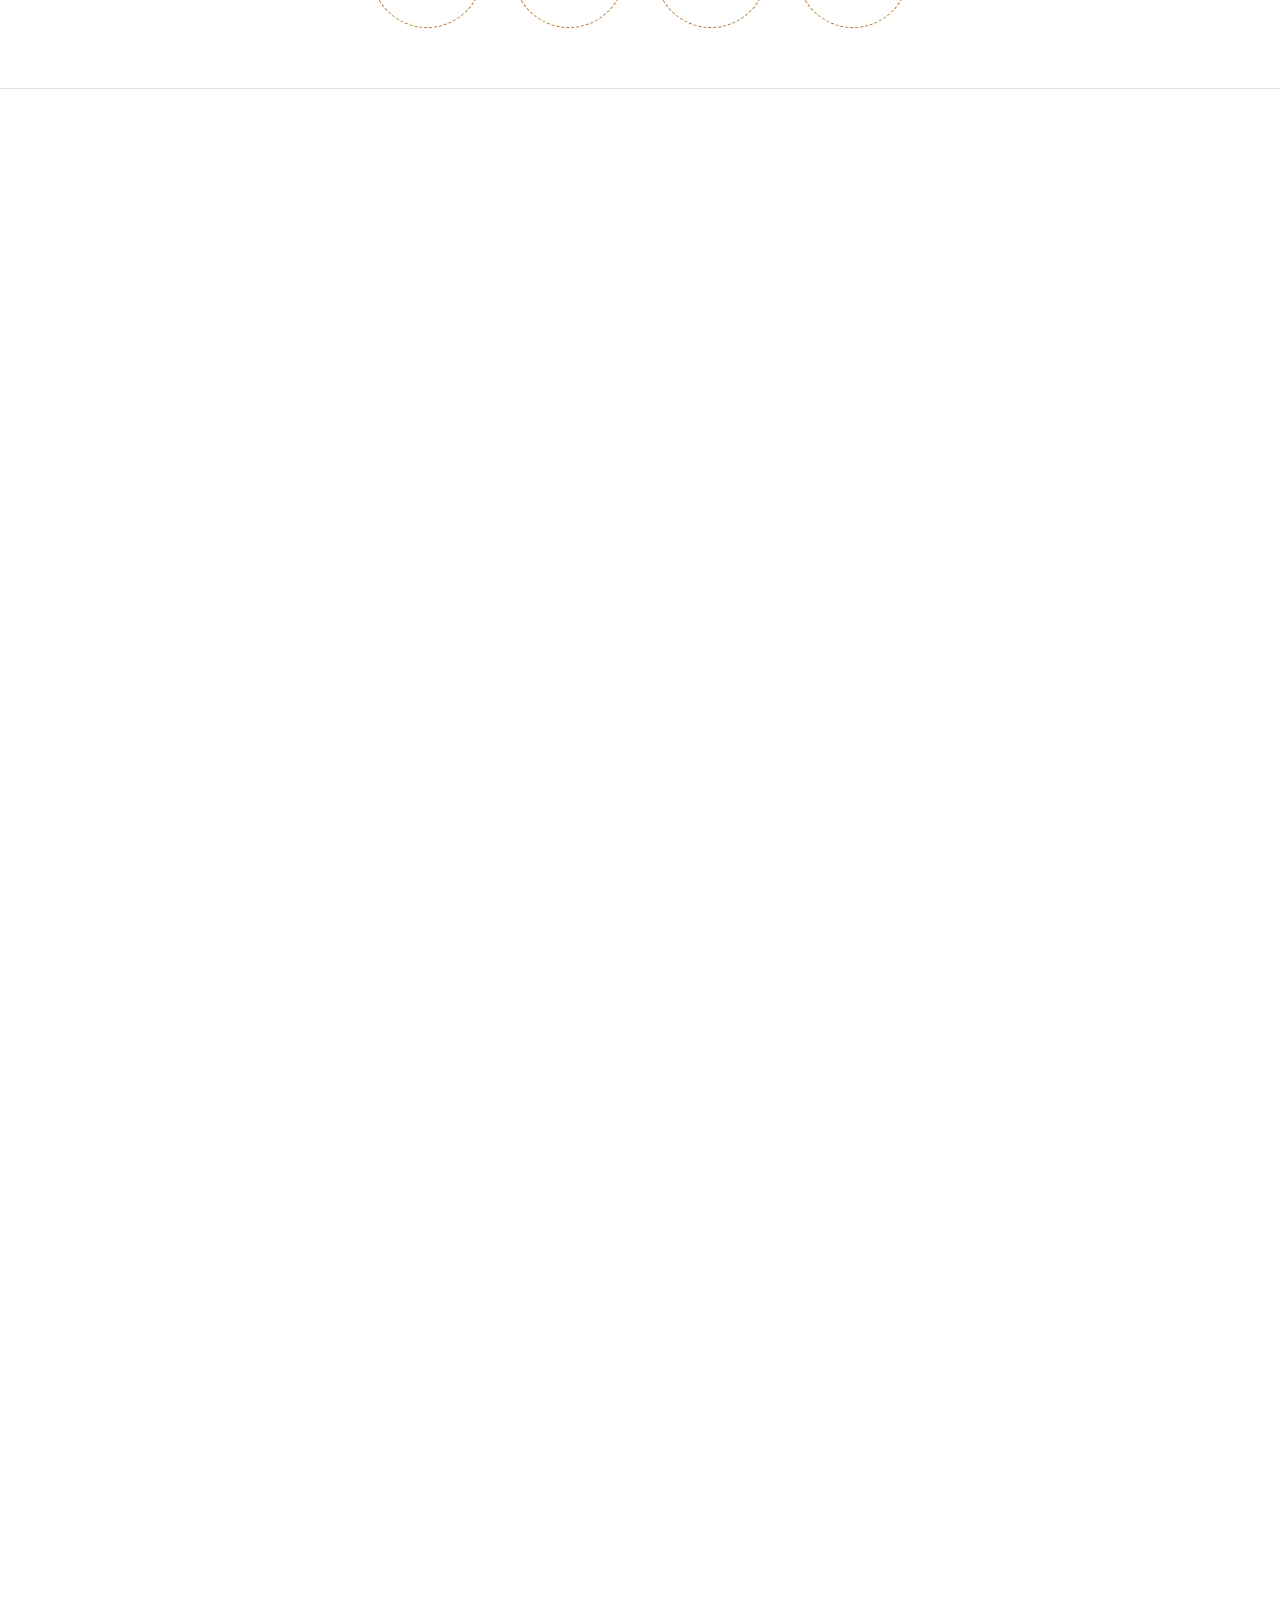
==== commit 7133080f: "chore: add Google Search Console verification meta tag" ====
--- a/index.html
+++ b/index.html
@@ -34,6 +34,7 @@
 
   <!-- Styles -->
   <link rel="stylesheet" href="styles.css" />
+  <meta name="google-site-verification" content="P5iMVfBVWZk7TdMlOPFx60RcckzVcFrnzcyWfdrl_o8" />
 </head>
 <body>
 
